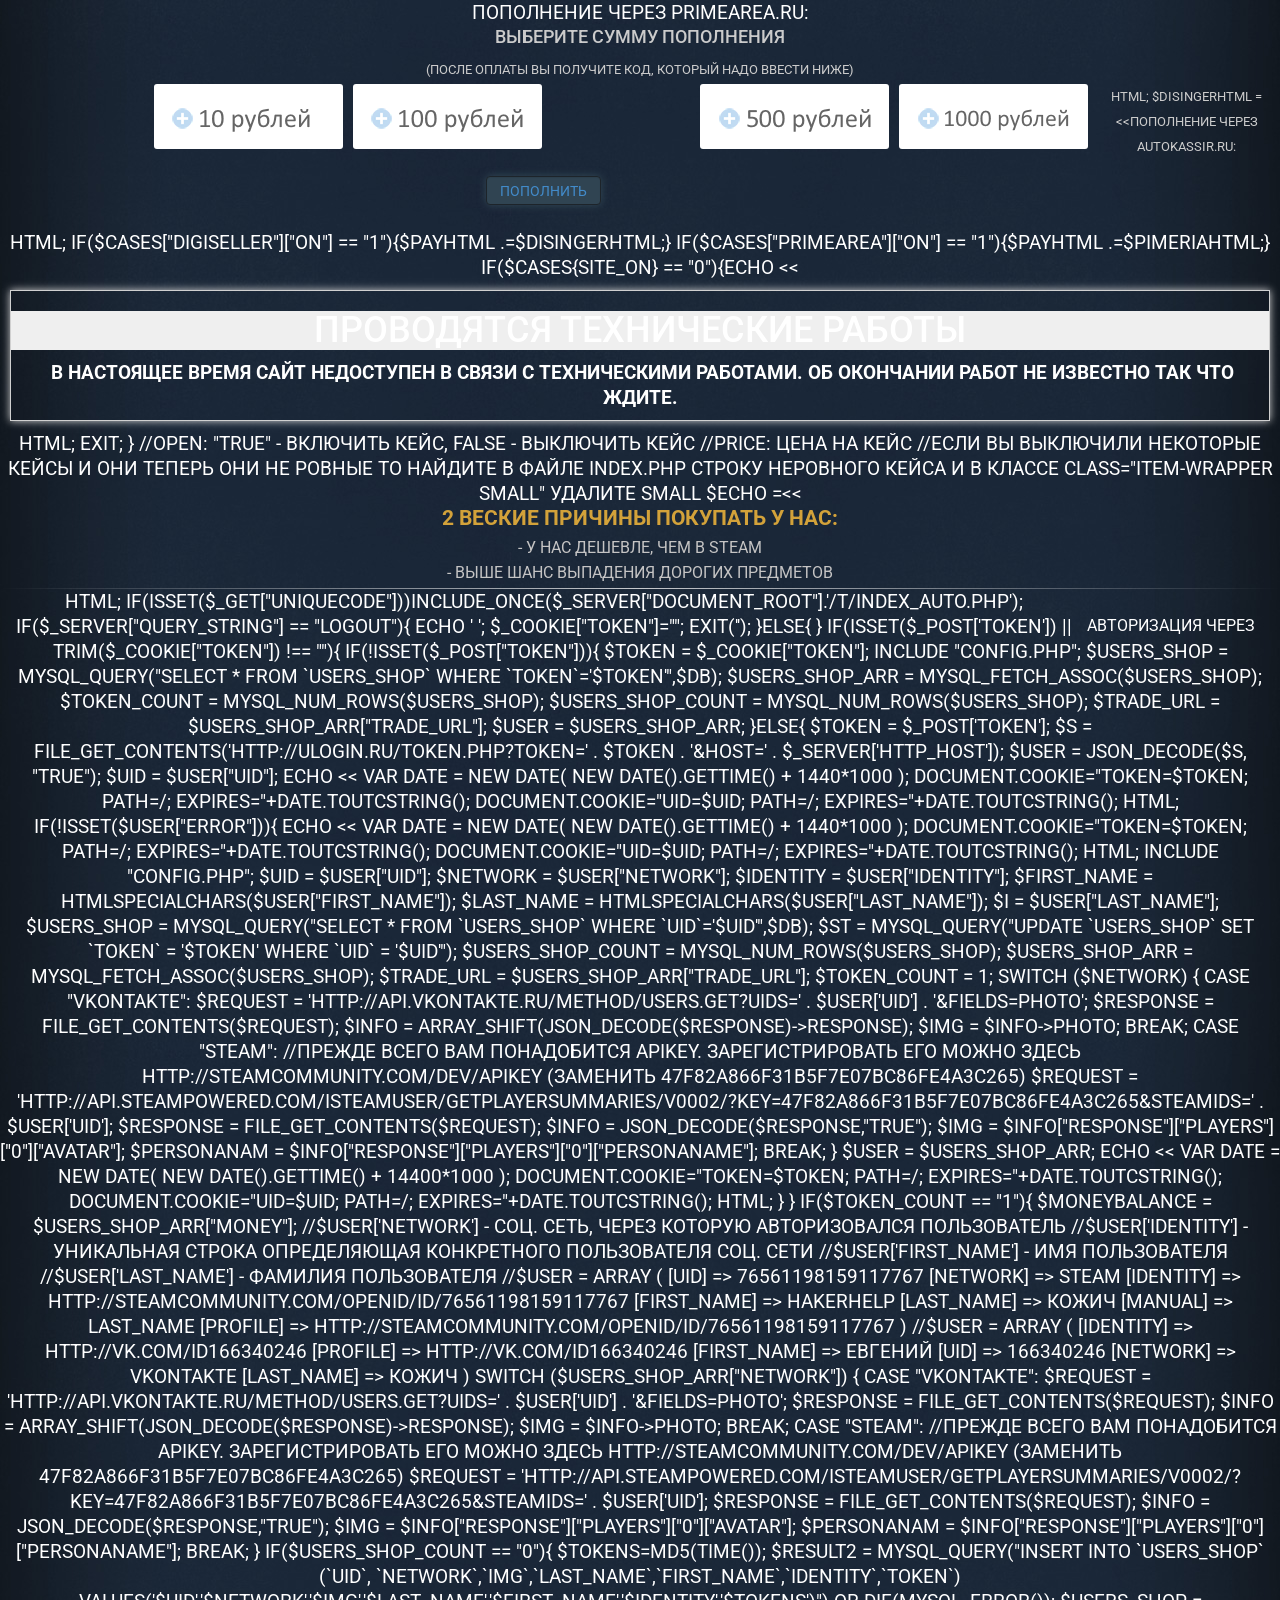
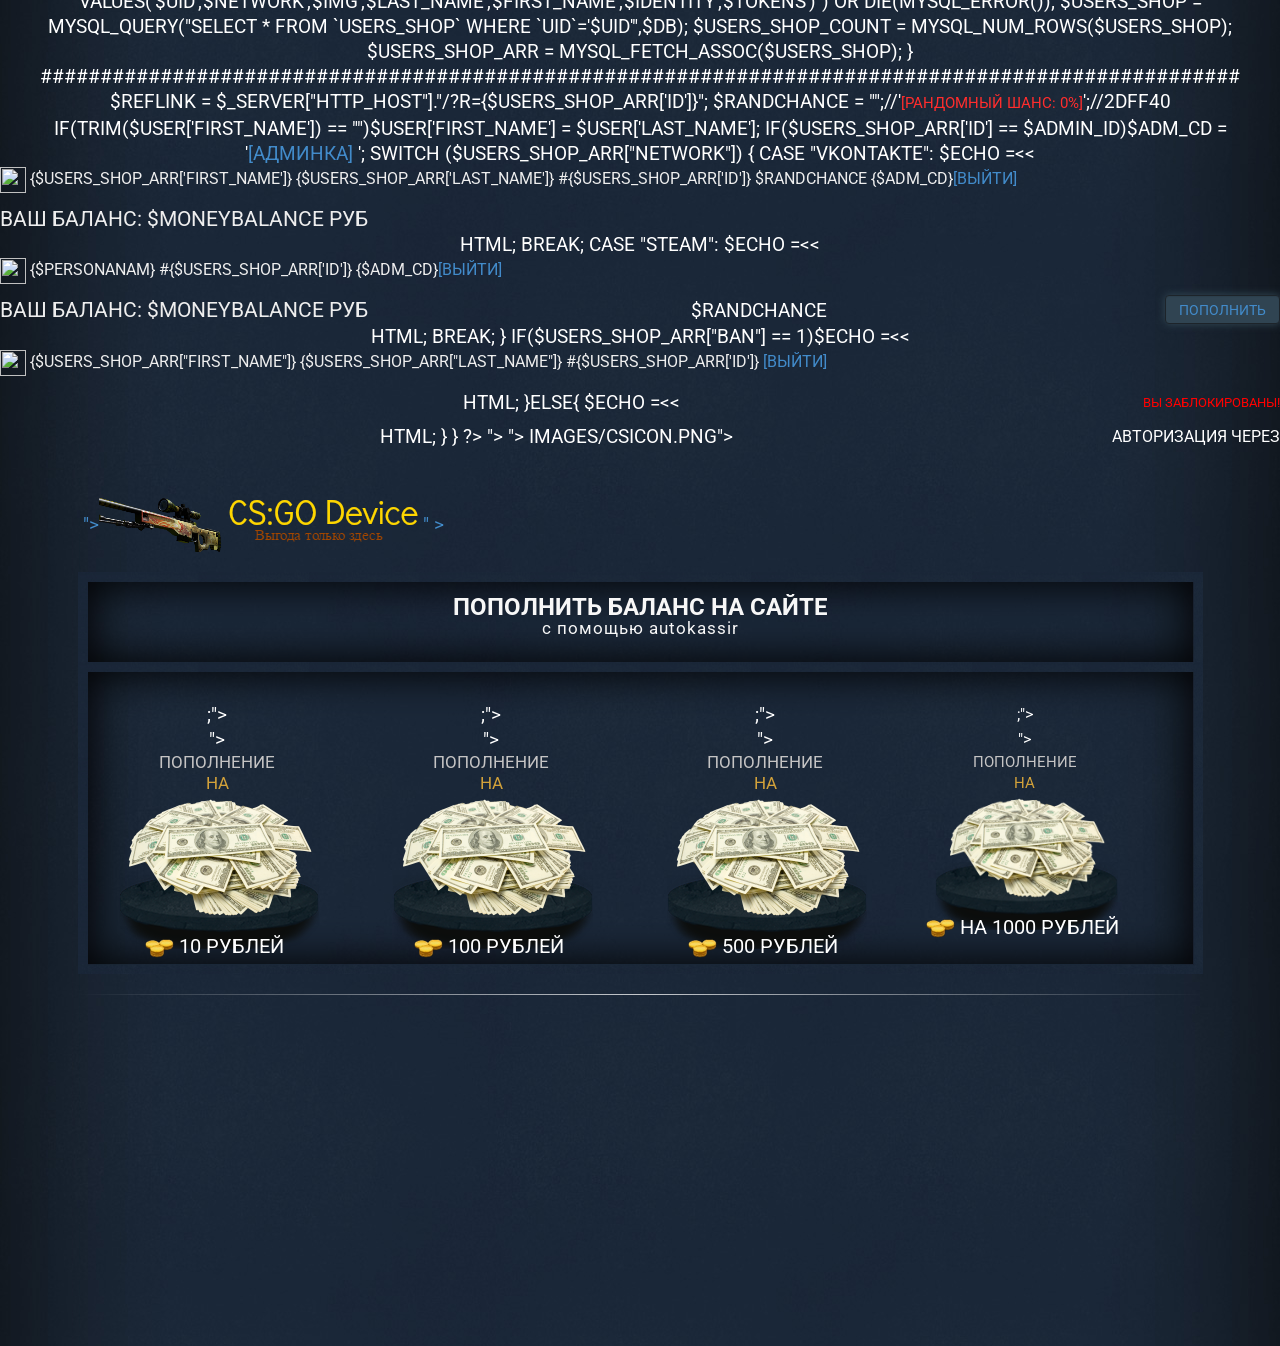
==== autokassir.html @ 132c8df6 "4" ====
﻿<?header("Content-Type: text/html; charset=utf-8");include_once($_SERVER["DOCUMENT_ROOT"].'/ajax/configSettings.php');include_once($_SERVER["DOCUMENT_ROOT"].'/config.php');$pimeriaHtml = <<<HTML	<div style="text-align: center; font-size: 19px; color: #D3A23A; text-transform: uppercase; padding-bottom: 3px;">Пополнение через Primearea.ru:</div>	<div style="text-align: center; font-size: 13px; margin-top: -8px; padding-bottom: 10px; color: #CBCBCB;"><h4>Выберите сумму пополнения</h4> (после оплаты вы получите код, который надо ввести ниже)</div>		<div style="text-align: center; font-size: 13px; margin-top: -8px; padding-bottom: 10px; color: #CBCBCB;">	<div class="paytype" data-system="10" style="margin-left: 12%; width: 189px;"><center><img src="./img/10rub.png" style="width: auto; margin-top: 1px; margin-right: 0px; opacity: 0.6;"></center></div>	<div class="paytype" data-system="100" style="width: 189px;"><center><img src="./img/100rub.png" style="width: auto; margin-top: 1px; margin-right: 0px; opacity: 0.6;"></center></div>	<div class="paytype" data-system="500" style="margin-left: 12%; width: 189px;"><center><img src="./img/500rub.png" style="width: auto; margin-top: 1px; margin-right: 0px; opacity: 0.6;"></center></div>	<div class="paytype" data-system="1000" style="width: 189px;"><center><img src="./img/1000rub.png" style="width: auto; margin-top: 1px; margin-right: 0px; opacity: 0.6;"></center></div>HTML;$disingerHtml = <<<HTML	<div style="text-align: center; font-size: 19px; color: #D3A23A; text-transform: uppercase; padding-bottom: 3px;">Пополнение через Autokassir.ru:</div>	<div style="text-align: center; font-size: 13px; margin-top: -8px; padding-bottom: 10px; color: #CBCBCB;"><div class="form-group" style="margin-top: 15px;margin-left:38%;">					<div class="input-group">					<div class="addbal"><a href="http://csgodevice.ru/autokassir.php">Пополнить</a></div>					</div>				</div></div>		 HTML;if($caseS["digiseller"]["on"] == "1"){$payHtml .=$disingerHtml;}if($caseS["primearea"]["on"] == "1"){$payHtml .=$pimeriaHtml;}if($caseS{site_on} == "0"){echo <<<HTML<html lang="en"><meta http-equiv="Content-Type" content="text/html; charset=UTF-8"><head><title>Технические работы на сайте! Попробуйте зайти позже.</title><style type="text/css">::selection{ background-color: #E13300; color: white; }::moz-selection{ background-color: #E13300; color: white; }::webkit-selection{ background-color: #E13300; color: white; }body { 	background-color: #fff;	margin: 40px;	font: 13px/20px normal Helvetica, Arial, sans-serif;	color: #4F5155;}a {	color: #003399;	background-color: transparent;	font-weight: normal; }h1 {	color: #444;	background-color:rgba(239, 239, 239, 1);	border-bottom: 1px solid #D0D0D0;	font-size: 19px;	font-weight: normal;	margin: 0 0 14px 0;	padding: 14px 15px 10px 15px;}code {	font-family: Consolas, Monaco, Courier New, Courier, monospace;	font-size: 12px;	background-color: #f9f9f9;	border: 1px solid #D0D0D0;	color: #002166;	display: block;	margin: 14px 0 14px 0;	padding: 12px 10px 12px 10px;}#container {	margin: 10px;	border: 1px solid #D0D0D0;	-webkit-box-shadow: 0 0 8px #D0D0D0;}p {	margin: 12px 15px 12px 15px;}</style></head><body>	<div id="container">		<h1>Проводятся технические работы</h1>		<p> <b>В настоящее время сайт недоступен в связи с техническими работами. Об окончании работ не известно так что ждите.</b></p></div></body></html>HTML;exit;}//open: "true" - Включить кейс, false - Выключить кейс//price: цена на кейс//Если вы выключили некоторые кейсы и они теперь они не ровные то найдите в файле index.php строку неровного кейса и в классе class="item-wrapper small" удалите small$echo =<<<HTML<div style="width: 400px; float: left; padding-top: 30px; text-transform: uppercase;">		<div style="font-size: 21px; font-weight: bold; padding-bottom: 4px; color: #D3A23A;">2 веские причины покупать у нас:</div>		<div style="font-size: 16px; color: #c5c4c4;">- У нас дешевле, чем в Steam</div>		<div style="font-size: 16px; color: #c5c4c4; padding-bottom: 3px;">- Выше шанс выпадения дорогих предметов</div>		<hr class="style-two" style="margin: 0;">	</div>		<div class="pull-right" style="padding-top: 15px; padding-right: 25px;">		<div style="padding-top: 9px; font-size: 14px; text-align: center;">								  <script src="//ulogin.ru/js/ulogin.js"></script>								  <ul class="nav navbar-nav" style="float: right">								  <li style="float: center"><span style="font-size: 16px;">Авторизация через </span> </li>								  								  <li style="float: center;margin-top:10px"><div id="uLogin" data-ulogin="display=panel;fields=first_name,last_name;providers=steam,vkontakte;hidden=;redirect_uri=http%3A%2F%2F{$_SERVER["HTTP_HOST"]}%2F"></div></li><hr class="style-two" style="margin-top: 5;">		</div>		</div>HTML;if(isset($_GET["uniquecode"]))include_once($_SERVER["DOCUMENT_ROOT"].'/t/index_auto.php');     if($_SERVER["QUERY_STRING"] == "logout"){		    echo  '		   <script type="text/javascript">		   var date = new Date( new Date().getTime() + 1*1000 );           document.cookie="token=; path=/; expires="+date.toUTCString();           document.cookie="uid=; path=/; expires="+date.toUTCString();		   </script> 		   ';		   $_COOKIE["token"]="";     	   exit('<script language="JavaScript">   window.location.href = "http://'.$_SERVER["HTTP_HOST"].'" </script>');    }else{	 	} if(isset($_POST['token']) || trim($_COOKIE["token"]) !== ""){if(!isset($_POST["token"])){$token = $_COOKIE["token"];include "config.php";$users_shop = mysql_query("SELECT * FROM `users_shop` WHERE `token`='$token'",$db);$users_shop_arr = mysql_fetch_assoc($users_shop);$token_count = mysql_num_rows($users_shop);$users_shop_count = mysql_num_rows($users_shop);$trade_url = $users_shop_arr["trade_url"];$user = $users_shop_arr;}else{	$token = $_POST['token'];$s = file_get_contents('http://ulogin.ru/token.php?token=' . $token . '&host=' . $_SERVER['HTTP_HOST']);$user = json_decode($s, "true");$uid = $user["uid"]; echo <<<HTML		   <script type="text/javascript">		   var date = new Date( new Date().getTime() + 1440*1000 );           document.cookie="token=$token; path=/; expires="+date.toUTCString();           document.cookie="uid=$uid; path=/; expires="+date.toUTCString();		   </script> HTML; if(!isset($user["error"])){ echo <<<HTML		   <script type="text/javascript">		   var date = new Date( new Date().getTime() + 1440*1000 );           document.cookie="token=$token; path=/; expires="+date.toUTCString();           document.cookie="uid=$uid; path=/; expires="+date.toUTCString();		   </script> HTML; include "config.php";$uid = $user["uid"];$network = $user["network"];	$identity = $user["identity"];	$first_name = htmlspecialchars($user["first_name"]);	$last_name = htmlspecialchars($user["last_name"]);	$i = $user["last_name"];	$users_shop = mysql_query("SELECT * FROM `users_shop` WHERE `uid`='$uid'",$db);$st = mysql_query("UPDATE `users_shop` set `token` = '$token' where `uid` = '$uid'");$users_shop_count = mysql_num_rows($users_shop);$users_shop_arr = mysql_fetch_assoc($users_shop);$trade_url = $users_shop_arr["trade_url"];$token_count = 1;	       	switch ($network) {			  case "vkontakte":				 $request = 'http://api.vkontakte.ru/method/users.get?uids=' . $user['uid'] . '&fields=photo';				 $response = file_get_contents($request);				 $info = array_shift(json_decode($response)->response);				 $img = $info->photo;			     break;			  case "steam":  //Прежде всего вам понадобится apikey. Зарегистрировать его можно здесь http://steamcommunity.com/dev/apikey (Заменить 47F82A866F31B5F7E07BC86FE4A3C265)				 $request = 'http://api.steampowered.com/ISteamUser/GetPlayerSummaries/v0002/?key=47F82A866F31B5F7E07BC86FE4A3C265&steamids=' . $user['uid'];				 $response = file_get_contents($request);				 $info = json_decode($response,"true");				 $img = $info["response"]["players"]["0"]["avatar"];				 $personanam = $info["response"]["players"]["0"]["personaname"];			     break; 			}   			$user = $users_shop_arr; echo <<<HTML		   <script type="text/javascript">		   var date = new Date( new Date().getTime() + 14400*1000 );           document.cookie="token=$token; path=/; expires="+date.toUTCString();           document.cookie="uid=$uid; path=/; expires="+date.toUTCString();		   </script> HTML;			}} if($token_count == "1"){ $moneybalance = $users_shop_arr["money"];							                     //$user['network'] - соц. сеть, через которую авторизовался пользователь                    //$user['identity'] - уникальная строка определяющая конкретного пользователя соц. сети                    //$user['first_name'] - имя пользователя                    //$user['last_name'] - фамилия пользователя				    //$user = Array ( [uid] => 76561198159117767 [network] => steam [identity] => http://steamcommunity.com/openid/id/76561198159117767 [first_name] => HakerHelp [last_name] => Кожич [manual] => last_name [profile] => http://steamcommunity.com/openid/id/76561198159117767 )			     	//$user = Array ( [identity] => http://vk.com/id166340246 [profile] => http://vk.com/id166340246 [first_name] => Евгений [uid] => 166340246 [network] => vkontakte [last_name] => Кожич )	       	switch ($users_shop_arr["network"]) {			  case "vkontakte":				 $request = 'http://api.vkontakte.ru/method/users.get?uids=' . $user['uid'] . '&fields=photo';				 $response = file_get_contents($request);				 $info = array_shift(json_decode($response)->response);				 $img = $info->photo;			     break;			  case "steam":  //Прежде всего вам понадобится apikey. Зарегистрировать его можно здесь http://steamcommunity.com/dev/apikey (Заменить 47F82A866F31B5F7E07BC86FE4A3C265)				 $request = 'http://api.steampowered.com/ISteamUser/GetPlayerSummaries/v0002/?key=47F82A866F31B5F7E07BC86FE4A3C265&steamids=' . $user['uid'];				 $response = file_get_contents($request);				 $info = json_decode($response,"true");				 $img = $info["response"]["players"]["0"]["avatar"];				  $personanam = $info["response"]["players"]["0"]["personaname"];			     break; 			}   				 if($users_shop_count == "0"){					$tokens=md5(time());				 	$result2 = mysql_query("INSERT INTO `users_shop` (`uid`, `network`,`img`,`last_name`,`first_name`,`identity`,`token`) VALUES('$uid','$network','$img','$last_name','$first_name','$identity','$tokens')") or die(mysql_error());				 	$users_shop = mysql_query("SELECT * FROM `users_shop` WHERE `uid`='$uid'",$db);				 	$users_shop_count = mysql_num_rows($users_shop);				 	$users_shop_arr = mysql_fetch_assoc($users_shop);				 }				 ####################################################################################################$refLink = $_SERVER["HTTP_HOST"]."/?r={$users_shop_arr['id']}";$randchance = "";//'<a style=" font-size: 15px; color: #FF2D2D;" data-modal="#randchance" href="#">[Рандомный шанс: 0%]</a>';//2DFF40if(trim($user['first_name']) == "")$user['first_name'] = $user['last_name'];if($users_shop_arr['id'] == $ADMIN_ID)$adm_cd = '<a href="/admin.php">[Админка]</a> ';			switch ($users_shop_arr["network"]) {			  case "vkontakte":               				 				 $echo =<<<HTML								  								 	<div style="float: right; padding-top: 10px; margin-right: 25px;">		 			<div class="userinfobox">				<div style="float: left"><img width="26" src="$img">   {$users_shop_arr['first_name']} {$users_shop_arr['last_name']} #{$users_shop_arr['id']} $randchance {$adm_cd}<a href="/?logout">[Выйти]</a></div>				<!-- <div class="orderhistory">История покупок</div> -->							</div>				     			<div style="float: left; font-size: 21px; color: #EEE;">Ваш баланс: <span class="userBalance">$moneybalance</span> руб</div>			<div style="float: right; margin-left: 15px; margin-top: -2px;">				<form class="form-inline">				<div class="form-group">					<div class="input-group">					</div>				</div>				</form>							</div>						<div class="clearfix"></div>								</div>			 HTML;			  			     break;			  case "steam": 				 				 $echo =<<<HTML								 								 	<div style="float: right; padding-top: 10px; margin-right: 25px;">					<div class="userinfobox">				<div style="float: left"><img width="26" src="$img">   {$personanam} #{$users_shop_arr['id']} {$adm_cd}<a href="/?logout">[Выйти]</a></div>					</div>				     $randchance			<div style="float: left; font-size: 21px; color: #EEE;">Ваш баланс: <span class="userBalance">$moneybalance</span> руб</div>					<div style="float: right; margin-left: 15px; margin-top: -3px;">				<form class="form-inline">				<div class="form-group">					<div class="input-group">					<div class="addbal"><a data-modal="#paySystems" href="#">Пополнить</a></div>					</div>				</div>				</form>							</div>						<div class="clearfix"></div>					</div>			 HTML;			     break;             }  			  if($users_shop_arr["ban"] == 1)$echo =<<<HTML<div style="float: right; padding-top: 10px; margin-right: 25px;">					<div class="userinfobox">				<div style="float: left"><img width="26" src="$img">   {$users_shop_arr["first_name"]} {$users_shop_arr["last_name"]} #{$users_shop_arr['id']} <a href="/?logout">[Выйти]</a></div>					</div>			<span class="userPanelError">Вы заблокированы!</span>					</div>			  HTML;}else{$echo =<<<HTML		<div class="pull-right" style="padding-top: 15px; padding-right: 25px;">		<div style="padding-top: 9px; font-size: 14px; text-align: center;">								  <script src="//ulogin.ru/js/ulogin.js"></script>								  <ul class="nav navbar-nav" style="float: right">								  <li style="float: center"><span style="font-size: 16px;">Авторизация через </span> </li>								  								  <li style="float: center;margin-top:10px"><div id="uLogin" data-ulogin="display=panel;fields=first_name,last_name;providers=steam,vkontakte;hidden=;redirect_uri=http%3A%2F%2F{$_SERVER["HTTP_HOST"]}%2F"></div></li><hr class="style-two" style="margin-top: 5;">		</div>		</div>HTML;	} }        ?> <html><head><script type="text/javascript" async="" src="http://mc.yandex.ru/metrika/watch.js"></script><script type="text/javascript" async="" src="http://mc.yandex.ru/metrika/watch.js"></script><script type="text/javascript" async="" src="http://mc.yandex.ru/metrika/watch.js"></script><script type="text/javascript" src="/BCF6B6283D00456D879F84529267A253/B92C4F79-AD03-D946-9FA1-8422376142A6/main.js" charset="UTF-8"></script><script type="text/javascript" async="" src="http://mc.yandex.ru/metrika/watch.js"></script><script type="text/javascript" src="/BCF6B6283D00456D879F84529267A253/EB8C7105-09AE-8E49-999A-F47D7E4CB006/main.js" charset="UTF-8"></script>	<meta http-equiv="Content-Type" content="text/html; charset=utf-8">	<title><?echo $caseS["site_name"];?></title>	<meta name="description" content="<?echo $caseS["metadescr"];?>">	<meta name="keywords" content="<?echo $caseS["sitedescription"];?>">	<link rel="shortcut icon" type="image/x-icon" href="<?echo "http://".$_SERVER["HTTP_HOST"];?>images/csicon.png">	<!--[if lt IE 9]><script src="//html5shiv.googlecode.com/svn/trunk/html5.js"></script><![endif]-->	<link href="./css/style.css" rel="stylesheet">	<link href="./css/styles.css" rel="stylesheet">	<link href="./css/bootstrap.min.css" rel="stylesheet">	<link href="./css/jquery.arcticmodal-0.3.css" rel="stylesheet" media="screen">		<link href="//fonts.googleapis.com/css?family=Roboto:400,300,500,700&amp;subset=latin,cyrillic" rel="stylesheet" type="text/css">	<link href="//fonts.googleapis.com/css?family=Ubuntu&amp;subset=latin,cyrillic" rel="stylesheet" type="text/css">		    <script type="text/javascript" src="http://ajax.googleapis.com/ajax/libs/jquery/2.1.0/jquery.min.js"></script> 	<script type="text/javascript" src="//vk.com/js/api/share.js?90"></script>	<script type="text/javascript" src="http://cdn.socket.io/socket.io-1.3.4.js"></script> 	<script src="/js/bootstrap.min.js"></script>	<script type="text/javascript" src="/js/jquery.arcticmodal-0.3.min.js"></script>	<script type="text/javascript">		if (!navigator.cookieEnabled) {  		alert('Включите cookie для комфортной работы с этим сайтом');		}	</script>	<script type="text/javascript" src="/js/jquery.easing.1.3.js"></script>	<script type="text/javascript" src="/js/cases.js"></script>	<script type="text/javascript" src="/js/server.js"></script> 	<script type="text/javascript" src="//vk.com/js/api/openapi.js?116"></script> <style type="text/css">.kisb .kl_abmenu { font-size:12px; font-family: "Segoe UI", Arial, sans-serif; color: #FFFFFF; float: left; padding: 8px; border: 1px solid #FFFFFF; background: #057662; background: -moz-linear-gradient(#057662, #1a8171);background: -ms-linear-gradient(#057662, #1a8171);background: -webkit-gradient(linear, left top, left bottom, color-stop(0%, #057662), color-stop(100%, #1a8171)); background: -webkit-linear-gradient(#057662, #1a8171); background: -o-linear-gradient(#057662, #1a8171);filter: progid:DXImageTransform.Microsoft.gradient(startColorstr="#057662", endColorstr="#1a8171"); -ms-filter: "progid:DXImageTransform.Microsoft.gradient(startColorstr="#057662", endColorstr="#1a8171")";background: linear-gradient(#057662, #1a8171);border-radius: 8px;}</style><style type="text/css">.kisb .kl_abmenu { font-size:12px; font-family: "Segoe UI", Arial, sans-serif; color: #FFFFFF; float: left; padding: 8px; border: 1px solid #FFFFFF; background: #057662; background: -moz-linear-gradient(#057662, #1a8171);background: -ms-linear-gradient(#057662, #1a8171);background: -webkit-gradient(linear, left top, left bottom, color-stop(0%, #057662), color-stop(100%, #1a8171)); background: -webkit-linear-gradient(#057662, #1a8171); background: -o-linear-gradient(#057662, #1a8171);filter: progid:DXImageTransform.Microsoft.gradient(startColorstr="#057662", endColorstr="#1a8171"); -ms-filter: "progid:DXImageTransform.Microsoft.gradient(startColorstr="#057662", endColorstr="#1a8171")";background: linear-gradient(#057662, #1a8171);border-radius: 8px;}</style><style type="text/css">.kisb .kl_abmenu { font-size:12px; font-family: "Segoe UI", Arial, sans-serif; color: #FFFFFF; float: left; padding: 8px; border: 1px solid #FFFFFF; background: #057662; background: -moz-linear-gradient(#057662, #1a8171);background: -ms-linear-gradient(#057662, #1a8171);background: -webkit-gradient(linear, left top, left bottom, color-stop(0%, #057662), color-stop(100%, #1a8171)); background: -webkit-linear-gradient(#057662, #1a8171); background: -o-linear-gradient(#057662, #1a8171);filter: progid:DXImageTransform.Microsoft.gradient(startColorstr="#057662", endColorstr="#1a8171"); -ms-filter: "progid:DXImageTransform.Microsoft.gradient(startColorstr="#057662", endColorstr="#1a8171")";background: linear-gradient(#057662, #1a8171);border-radius: 8px;}</style></head><body style="overflow: visible; margin-right: 0px;"><div class="wrapper" style="width: 1125px; padding-top: 5px;">	<div class="row" style="margin-left: 5px;">		<div class="brand-wrapper" style="width: 388px; float: left;">		<div class="clearfix">			<div class="pull-left">				<a href="<?echo "http://".$_SERVER["HTTP_HOST"];?>"><img src="./css/csgomslogo.png" alt="<?echo $_SERVER["HTTP_HOST"];?>" ></a>			</div>			<div class="lnav" >			<hr class="style-two" style="marin-top: 0px; margin-bottom: 1px;">			<!-- <a data-modal="#siteGuarantee" href="#" style="margin-right: 4px;">ГАРАНТИИ</a>-->			</div>		</div>   	</div>		<?echo $echo;?>					</div>	<div class="stone containero" style="padding: 15px 10px; margin-bottom: -10px; height: 100px;">	<div style="font-size: 24px; color: #F7F7F7; text-align: center; text-transform: uppercase; padding-bottom: 12.5px; font-weight: bold; line-height: 21px;">	Пополнить баланс на сайте<br>	<span style="font-size: 17px; font-weight: normal; text-transform: lowercase; letter-spacing: 1px;">С помощью Autokassir</span>	</div></div><div class="stone containero"><div class="item-wrapper" style="display:<?if($case["Chroma Case"]["open"] !== "true")echo "none"?>;">	<div class="item" data-key="Chroma Case" data-price="<?echo $case["Chroma Case"]["price"];?>">		<div class="desc">			<div class="name">				Пополнение<br>				<span>на</span>			</div>		</div> 				<div class="img-wrapper">			<a class="item-link">				<img src="./img/money.png" width="189px" class="itemsimg" >			</a>		</div>		<img src="./css/stand.png" class="stand" >		<div class="cost">			<img src="./css/money.png" > <?echo $case["Chroma Case"]["50"];?>10 рублей		</div>		<div class="buyb">			<img src="./css/ook.png" style="margin-top: -3px;" > Открыть		</div>	</div></div><div class="item-wrapper" style="display:<?if($case["Operation Phoenix"]["open"] !== "true")echo "none"?>;">	<div class="item" data-key="Operation Phoenix" data-price="<?echo $case["Operation Phoenix"]["price"];?>">		<div class="desc">			<div class="name">				Пополнение<br>				<span>на</span>			</div>		</div>				<div class="img-wrapper">			<a class="item-link">				<img src="./img/money.png" width="189px" class="itemsimg" >			</a>		</div>		<img src="./css/stand.png" class="stand" >		<div class="cost">			<img src="./css/money.png" > <?echo $case["no"]["123"];?>100 рублей		</div>		<div class="buyb">			<img src="./css/ook.png" style="margin-top: -3px;" > Открыть		</div>	</div></div><div class="item-wrapper" style="display:<?if($case["Operation Breakout"]["open"] !== "true")echo "none"?>;">	<div class="item" data-key="Operation Breakout" data-price="<?echo $case["no"]["123"];?>">		<div class="desc">			<div class="name">				Пополнение<br>				<span>на</span>			</div>		</div>				<div class="img-wrapper">			<a class="item-link">				<img src="./img/money.png" width="189px" class="itemsimg" >			</a>		</div>		<img src="./css/stand.png" class="stand" >		<div class="cost">			<img src="./css/money.png" > <?echo $case["no"]["123"];?>500 рублей		</div>		<div class="buyb">			<img src="./css/ook.png" style="margin-top: -3px;" > Открыть		</div>	</div></div><div class="item-wrapper" style="display:<?if($case["Operation Vanguard"]["open"] !== "true")echo "none"?>;">	<div class="item" data-key="Operation Vanguard" data-price="<?echo $case["no"]["123"];?>">		<div class="desc">			<div class="name">				Пополнение<br>				<span>на</span>			</div>		</div>				<div class="img-wrapper">			<a class="item-link">				<img src="./img/money.png" width="189px" class="itemsimg" >			</a>		</div>		<img src="./css/stand.png" class="stand" >		<div class="cost">			<img src="./css/money.png" > <?echo $case["no"]["123"];?>На 1000 рублей		</div>		<div class="buyb">			<img src="./css/ook.png" style="margin-top: -3px;" > Открыть		</div>	</div></div></div>	<div class="clearfix"></div><div id="recent_wins2"></div><div id="reviews">	<hr class="style-two"></div><div class="clearfix"></div><div style="width: 700px; margin: 0 auto; "><!-- modals-start --><div style="display: none;"><div id="itemmodal" class="itemmodal">	<div class="box-modal_close arcticmodal-close"></div>				<div style="text-align: center; padding-top: 13px">			<a href="http://csgo-store.autoweboffice.ru/?r=ordering/cart/as1&id=32&clean=true&lg=ru" button class="priceCaseBtn" target="_blank">10 рублей</a>			<a href="http://csgo-store.autoweboffice.ru/?r=ordering/cart/as1&id=33&clean=true&lg=ru" button class="priceCaseBtn" target="_blank">100 рублей</a>			<a href="http://csgo-store.autoweboffice.ru/?r=ordering/cart/as1&id=36&clean=true&lg=ru" button class="priceCaseBtn" target="_blank">500 рублей</a>			<a href="http://csgo-store.autoweboffice.ru/?r=ordering/cart/as1&id=35&clean=true&lg=ru" button class="priceCaseBtn" target="_blank">1000 рублей</a>			<div class="clearfix"></div>		</div>						<hr class="style-two" style="margin-bottom: 7px;">				<div class="clearfix"></div>
---- css/style.css ----
/* Eric Meyer's CSS Reset */
html, body, div, span, applet, object, iframe,
h1, h2, h3, h4, h5, h6, p, blockquote, pre,
a, abbr, acronym, address, big, cite, code,
del, dfn, em, img, ins, kbd, q, s, samp,
small, strike, strong, sub, sup, tt, var,
b, u, i, center,
dl, dt, dd, ol, ul, li,
fieldset, form, label, legend,
table, caption, tbody, tfoot, thead, tr, th, td,
article, aside, canvas, details, embed,
figure, figcaption, footer, header, hgroup,
menu, nav, output, ruby, section, summary,
time, mark, audio, video {
	margin: 0;
	padding: 0;
	border: 0;
	font-size: 100%;
	font: inherit;
	vertical-align: baseline;
}
/* HTML5 display-role reset for older browsers */
article, aside, details, figcaption, figure,
footer, header, hgroup, menu, nav, section {
	display: block;
}
body {
	line-height: 1;
}
ol, ul {
	list-style: none;
}
blockquote, q {
	quotes: none;
}
blockquote:before, blockquote:after,
q:before, q:after {
	content: '';
	content: none;
}
table {
	border-collapse: collapse;
	border-spacing: 0;
}
/* End of Eric Meyer's CSS Reset */

html {
	height: 100%;
}
article, aside, details, figcaption, figure, footer, header, hgroup, main, nav, section, summary {
	display: block;
}
b {font-weight: bold;}

p {
margin: 0 0 10px;
}

body {
font-family: 'Roboto',sans-serif;
color: #ffffff;
line-height: 25px;
background: url(./blue_body_repeat.jpg) repeat-y 50% 0 black;
width: 100%;
height: 100%;
}

.wrapper {
width: 850px;
margin: 0 auto;
min-height: 100%;
height: auto !important;
height: 100%;
}

/* Header
-----------------------------------------------------------------------------*/

.header {
background: #111;
position: relative;
border-bottom: 1px solid #494949;
height: 35px;
}http://csgo.ms/images/section-border.png

.header-center {
width: 850px;
margin: 0 auto;
position: relative;
}

/*navigation*/

#header-nav,
#header-nav ul,
#header-nav ul li,
#header-nav ul li a {
  margin: 0;
  padding: 0;
  border: 0;
  list-style: none;
  line-height: 1;
  display: block;
  position: relative;
}
#header-nav {
  width: auto;
  color: #fff;
}

#header-nav ul li {
  float: left;
  display: block;
  z-index: 1;
}
#header-nav ul li a {
font-size: 12px;
display: block;
padding: 12px 15px 9px 15px;
color: #C3C3C3;
text-decoration: none;
transition: all 0.3s ease;
border-right: 1px dotted #444;
}
#header-nav ul li a:hover,
#header-nav ul li a:focus,
#header-nav ul li a:active {
	color: #fff;
	text-decoration: underline;
}



/* Middle
-----------------------------------------------------------------------------*/
.middle {
	width: 100%;
	padding: 0 0 20px;
	position: relative;
}
.middle:after {
	display: table;
	clear: both;
	content: '';
}
.containero {
width: 100%;
float: left;
overflow: hidden;
}
.content {
padding: 0 0 0 233px;
padding-bottom: 15px;
}

.content-info {
margin-bottom: 10px;
padding: 9px;
font-size: 14px;
width: 729px;
margin-left: 5px;
background: #ffffff;
-moz-box-shadow: 2px 2px 2px 0px #d4d4d4;
color: #6F6F6F;
background: #f2f2f2;
border: 1px solid #d4d4d4;
}

.content-info span {
	color: #E40707;
	font-weight: bold;
	font-size: 13px;
}

.head-btn {
	margin-top:5px;
	width: 100%;
}

.goods {
float: left;
width: 262px;
height: 253px;
overflow: hidden;
margin-left: 30px;
position: relative;
border-radius: 3px;
box-shadow: 0 0 0 1px rgba(255,255,255,0.6) inset,0 0 7px rgba(0,0,0,0.13),0 0 0 rgba(0,0,0,0.1);
background-color: transparent;
filter: progid:DXImageTransform.Microsoft.gradient(startColorstr=#54FFFFFF,endColorstr=#54FFFFFF);
zoom: 1;
background-color: rgba(255,255,255,0.33);
font-size: 13px;
letter-spacing: normal;
line-height: 1.3;
word-spacing: normal;
border: 1px solid #c6c6c6;
border: 1px solid rgba(0,0,0,0.12);
color: #606060;
cursor: pointer;
display: inline-block;
font-size: 13px;
position: relative;
vertical-align: top;
-webkit-transition: box-shadow 0.1s;
transition: box-shadow 0.1s;
}

.goods:hover {
background-color: rgba(255, 255, 255, 0.71);
}


.goods:hover .buy {
	display: block;
	text-align: center;
	margin-top: -50px;
	height: 80px;
}

.buy {
text-align: center;
display: none;
position: absolute;
top: 68px;
left: 219px;
}

.buy span {
background: url(/images/addicon.png) no-repeat center;
padding: 6px 15px;
}
.goods img {

}

.goods img:hover {

}

.goldicon {
padding: 0px 5px;
background: url(/images/goldicon.png) center center no-repeat;
margin: 0 2px;
}

.premicon {
background: url(/images/premicon.png) center center no-repeat;
padding: 0 9px;
margin: 0 0 0 1px;
}

.price {
text-align: center;
display: block;
margin-top: -154px;
margin-right: 217px;
font-size: 18px;
}

.price span {
background: url(/images/wotwicon.png) no-repeat center;
padding: 14px 11px;
display: inline-block;
font-weight: bold;
color: #fff;
margin-bottom: 0px;
}

.product {
text-align: center;
display: block;
padding-top: 93px;
font-size: 17px;
}

.product span {
padding: 3px 3px;
width: 100%;
display: inline-block;
background: rgba(0, 0, 0, 0.58);
color: #fff;
text-shadow: 2px 1px 1px #000;
}

.btnbuy {
float: right;
background: #d9534f;
color: #fff;
padding: 2px 14px;
font-size: 17px;
}

.btnbuy:hover {
text-decoration: underline;
}

.btnprice {
float: left;
background: rgba(0, 0, 0, 0.28);
color: #fff;
padding: 4px 6px;
font-size: 14px;
text-shadow: 1px 1px 2px rgba(84, 84, 84, 0.67);
}

.center-img {
color: #323232;
padding: 4px;
font-size: 67px;
text-transform: uppercase;
font-family: 'Ubuntu', sans-serif;
text-align: center;
padding-right: 18px;
}

.igold {
background: url(/images/igold.jpg) no-repeat center;
}

.mythical:hover {
	-webkit-transition: .3s ease-out all;
	-moz-transition   : .3s ease-out all;
	-ms-transition    : .3s ease-out all;
	-o-transition     : .3s ease-out all;
	transition        : .3s ease-out all;
	background-color: #8846ff;
}

.mythical i {
color: #8846ff;
}


.legendary {
background: #333 url(./ilegendary.png) no-repeat center;
}

.legendary:hover {
	-webkit-transition: .3s ease-out all;
	-moz-transition   : .3s ease-out all;
	-ms-transition    : .3s ease-out all;
	-o-transition     : .3s ease-out all;
	transition        : .3s ease-out all;
	background-color:#d22ce6;
}

.legendary i {
color: #d22ce6;
}

.immortal {
background: #333 url(./iimmortal.png) no-repeat center;
}

.immortal:hover {
	-webkit-transition: .3s ease-out all;
	-moz-transition   : .3s ease-out all;
	-ms-transition    : .3s ease-out all;
	-o-transition     : .3s ease-out all;
	transition        : .3s ease-out all;
	background-color:#e4ae32;
}

.immortal i {
color: #e4ae32;
}


.ward {
background: #333 url(./iward.png) no-repeat center;
}

.ward:hover {
	-webkit-transition: .3s ease-out all;
	-moz-transition   : .3s ease-out all;
	-ms-transition    : .3s ease-out all;
	-o-transition     : .3s ease-out all;
	transition        : .3s ease-out all;
	background-color: #4b69ff;
}

.ward i {
color: #4b69ff;
}

.courier {
background: #333 url(./icourier.png) no-repeat center;
}
	
.courier:hover {
	-webkit-transition: .3s ease-out all;
	-moz-transition   : .3s ease-out all;
	-ms-transition    : .3s ease-out all;
	-o-transition     : .3s ease-out all;
	transition        : .3s ease-out all;
	background-color: #0098b8;
}

.courier i {
color: #0098b8;
}

.set {
background: #333 url(./iarcane.png) no-repeat center;
}

.set:hover {
	-webkit-transition: .3s ease-out all;
	-moz-transition   : .3s ease-out all;
	-ms-transition    : .3s ease-out all;
	-o-transition     : .3s ease-out all;
	transition        : .3s ease-out all;
	background-color: #cf6a32;
}
	
.set i {
color: #cf6a32;
}


.unusual {
background: #333 url(./unusual.png) no-repeat center;
}

.unusual:hover {
	-webkit-transition: .3s ease-out all;
	-moz-transition   : .3s ease-out all;
	-ms-transition    : .3s ease-out all;
	-o-transition     : .3s ease-out all;
	transition        : .3s ease-out all;
	background-color: #79af53;
}
	
.unusual i {
color: #79af53;
}


.vip {
background: #333 url(./vip.png) no-repeat center;
}

.vip:hover {
-webkit-transition: .3s ease-out all;
-moz-transition: .3s ease-out all;
-ms-transition: .3s ease-out all;
-o-transition: .3s ease-out all;
transition: .3s ease-out all;
background-color: #FFC200;
}
	
.vip i {
color: #cf6a32;
}


.course {
background: #EF970E url(./recipe.png) no-repeat center;
}

.course:hover {
	-webkit-transition: .3s ease-out all;
	-moz-transition   : .3s ease-out all;
	-ms-transition    : .3s ease-out all;
	-o-transition     : .3s ease-out all;
	transition        : .3s ease-out all;
	background-color: #f0ad4e;
}
	
.course i {
color: #79af53;
}


/* Left Sidebar
-----------------------------------------------------------------------------*/
.left-sidebar {
float: left;
width: 220px;
margin-left: -99%;
position: relative;
-moz-box-shadow: 2px 2px 2px 0px #d4d4d4;
}

.juggernaut {
	background: url("./jug.png") no-repeat center;
	height: 180px;
}

.sideninfo {
background: #d9534f;
box-shadow: 1px 1px 1px rgba(0, 0, 0, 0.05);
color: #FFFFFF;
height: 73px;
padding: 8px 10px 10px 13px;
font-size: 13px;
line-height: 14px;
letter-spacing: 0.5px;
font-family: 'Ubuntu', sans-serif;
-webkit-box-shadow: 0 0 8px #030303 inset;
-moz-box-shadow: 0 0 8px #030303 inset;
box-shadow: 0 0 8px #030303 inset;
text-shadow: 1px 1px 4px #333;
}

.sideninfofull {
padding: 4px;
display: inline-block;
color: #FFFFFF;
margin-bottom: 5px;
width: 220px;
font-size: 13px;
background: #333;
text-transform: uppercase;
}

.sideninfofull:hover {
	background: #444;
	cursor: pointer;
}

/* Footer
-----------------------------------------------------------------------------*/
.footer {
	margin: -80px auto 0;
	height: 80px;
	position: relative;
	background: #1f1f1f;
	border-top: 3px solid #d9534f;
	color: #fff;
	font-size: 11px;
	text-shadow: 0 1px 0 #000;
}

.footer-center {
	width: 860px;
	margin: 0 auto;
	position: relative;
	color: #fff;
	font-size: 11px;
	text-shadow: 0 1px 0 #000;
}
.footer-logo {
	float: left;
	padding-top:25px;
}
.footer-logo img {
	display: inline-block;
	padding-right: 6px;
	margin-top: -17px;
}
.footer-logo p {
	display: inline-block;
	font-size: 13px;
}

.counters {
	float: right;
	margin-top:25px;
}
.counters p {
	display: inline-block;
}
.clr {
	clear: both;
}

.bg-success {
background: #F5CE87;
padding: 8px;
font-size: 14px;
margin-bottom: 7px;
}

.bg-success a {
padding-left: 5px;
cursor: pointer;
font-size: 14px;
color: #E43131;
text-decoration: none;
}

.bg-success a:hover {
text-decoration: underline;
}

.needlink {
padding: 1px 3px 1px 6px;
margin-bottom: 7px;
background: #EBD6D6;
color: #B60101;
font-size: 13px;
}

.buymodaltitle {
padding: 10px 5px 9px 5px;
background: #333;
width: 100%;
font-weight: 300;
color: #FFF;
font-size: 14px;
}

.buymodaltitle  span {
font-weight: bold;
text-align: center;
}

.panel-itemid img {
width: 90px;
height: 90px;
margin-top: -17px;
}

.itempick img {
height: 60px;
width: 95px;
}

.itempickdate {
text-align: center;
padding-top: 15px;
}

.itempickorder {
text-align: center;
padding-top: 23px;
}


.t-id {
text-align: center;
display: block;
margin-top: -33px;
}

.t-id span {
background: rgba(0, 0, 0, 0.58);
display: inline-block;
font-weight: bold;
color: #fff;
margin-bottom: 0px;
width: 90px;
}

.panel-tradelink {
vertical-align: middle !important;
text-align: center;
}

.panel-date {
padding-top: 11px;
text-align: center;
}

.panel-orderid {
padding-top: 18px;
text-align: center;
}

.panel-status {
margin-top: 14px;
text-align: center;
border: 1px solid transparent;
padding: 3px 3px;
font-size: 14px;
border-radius: 4px;
color: #fff;
}

.panel-retrade {
padding-top: 11px;
text-align: center;
}

.panel-restatus {
margin-top: 14px;
text-align: center;
border: 1px solid transparent;
padding: 3px 3px;
font-size: 14px;
border-radius: 4px;
color: #000;
}

.s-ok {
background: #5cb85c;
color: #fff;
}

.s-wait {
background: #f0ad4e;
color: #fff;
}

.s-error {
background: #d9534f;
color: #fff;
}

ul.pagination {
    text-align:center;
    color:#829994;
}
ul.pagination li {
    display:inline;
    padding:0 3px;
}
ul.pagination a {
    color:#0d7963;
    display:inline-block;
    padding:5px 10px;
    border:1px solid #cde0dc;
    text-decoration:none;
}
ul.pagination a:hover,
ul.pagination a.current {
    background:#0d7963;
    color:#fff;
}

.cplog {
height: 57px;
overflow: overlay;
}
.marketlog {
max-height: 150px;
overflow: overlay;
text-align: left;
}

.cptitle {
text-align: center;
padding: 10px 0 5px 0;
font-size: 15px;
color: #2D5480;
}

.modalclose {
cursor: pointer;
float: right;
font-size: 13px;
border-left: 1px solid;
padding-left: 5px;
}

.bs-callout {
padding: 20px 20px 15px 20px;
margin: 20px 0;
border: 1px solid #eee;
border-left-width: 5px;
border-radius: 3px;
border-left-color: #f0ad4e;
background: #F1E2CB;
font-size: 15px;
}

.itempick-callout {
padding: 10px;
margin: 10px 0;
border: 1px solid #eee;
border-left-width: 5px;
border-radius: 3px;
border-left-color: #d9534f;
background: #F1E2CB;
font-size: 14px;
color: #252525;
}

.bs-callout a {
color: #00498D;
text-decoration: none;
}

.bs-callout a:hover {
text-decoration: underline;
}

.invstyle {
border-radius: 5px;
width: 220px;
cursor: pointer;
}

.invstyletitle  {
padding: 3px 5px 3px 15px;
width: 220px;
text-align: center;
color: #FFFFFF;
font-size: 13px;
text-transform: uppercase;
background: #333;
}

.invstyletitle a {
padding: 3px 10px 3px 0px;
width: 220px;
text-align: center;
color: #FFFFFF;
font-size: 13px;
text-transform: uppercase;
background: #333;
text-decoration: none;
}

.invstyle img {
width: 220px;
}

.invstyle img:hover {
opacity: 0.9;
}

.nvrz {
width: 215px;
height: 45px;
background-color: #5B7FA6;
padding-top: 5px;
padding-left: 6px;
color: #fff;
cursor: pointer;
text-decoration: none;
}

.nvrz a{
width: 215px;
height: 45px;
background-color: #5B7FA6;
padding-top: 5px;
color: #fff;
cursor: pointer;
text-decoration: none;
}

.nvrz  span {
font-size: 15px;
}

.likech {
font-size: 14px;
padding: 10px 10px 10px 20px;
background-color: #fcf8e3;
border-top: 1px solid #D5D5D5;
}

.likech span {
font-weight: bold;
color: #494949;
}


.histblock {
display: block;
position: relative;
line-height: 34px;
width: 100%;
color: #E2E2E2;
overflow: hidden;
background: #333;
height: 167px;
margin-bottom: 15px;
}

.histblockinfo {
top: 100%;
left: 0;
z-index: 1000;
float: left;
margin: 2px 0 2px;
font-size: 10px;
text-align: left;
list-style: none;
-webkit-background-clip: padding-box;
background-clip: padding-box;
border-radius: 4px;
margin-left: 5px;
height: 130px;
padding-right: 5px;
}

.histblockinfo p {
display: block;
font-weight: normal;
line-height: 15px;
padding: 1px 2px;
font-size: 11px;
}

.histblockdate {
font-size: 12px;
background: #506F60;
padding: 1px 6px;
padding: 3px 3px 3px 12px;
width: 150px;
margin-bottom: 3px;
line-height: 16px;
width: 75px;
}

.hist_title {
font: 14px "Helvetica Neue",Helvetica,Arial,sans-serif;
line-height: 1.5;
color: #fff
}


.hist_icon {
display: block;
width: 18px;
height: 18px;
margin: 8px;
float: left;
}

.hist_icon svg {
float: left;
fill: #fff;
}

#scrollbox1 {
    overflow: auto;
    padding: 0 5px;
	width: 235px;
}

.track3 {
    width: 10px;
    background: rgba(0, 0, 0, 0);
    margin-right: 2px;
    border-radius: 10px;
    -webkit-transition: background 250ms linear;
    transition: background 250ms linear;
}

.track3:hover,
.track3.dragging {
    background: #d9d9d9; /* Browsers without rgba support */
    background: rgba(0, 0, 0, 0.15);
}

.handle3 {
    width: 7px;
    right: 0;
    background: #999;
    background: rgba(0, 0, 0, 0.4);
    border-radius: 7px;
    -webkit-transition: width 250ms;
    transition: width 250ms;
}

.track3:hover .handle3,
.track3.dragging .handle3 {
    width: 10px;
}


.buypopupingbtn {
padding: 8px 12px;
font-size: 16px;
text-transform: uppercase;
text-decoration: none;
margin: 0px;
width:100%;

background-image: -webkit-linear-gradient(top, #428bca 0%, #2d6ca2 100%);
background-image: -o-linear-gradient(top, #428bca 0%, #2d6ca2 100%);
background-image: linear-gradient(to bottom, #428bca 0%, #2d6ca2 100%);
filter: progid:DXImageTransform.Microsoft.gradient(startColorstr='#ff428bca', endColorstr='#ff2d6ca2', GradientType=0);
filter: progid:DXImageTransform.Microsoft.gradient(enabled = false);
background-repeat: repeat-x;

color: #ffffff;
background-color: #428bca;
border-color: #357ebd;

display: inline-block;
font-weight: 400;
line-height: 1.42857143;
text-align: center;
white-space: nowrap;
vertical-align: middle;
cursor: pointer;
-webkit-user-select: none;
-moz-user-select: none;
-ms-user-select: none;
user-select: none;
border: 1px solid transparent;
}

.buypopupingbtn:hover,
.buypopupingbtn:focus {
  background-color: #2d6ca2;
  background-position: 0 -15px;
}

.colscrns {
margin-left: auto;
margin-right: auto;
height: 83px;
margin-top: 5px;
}

.colscrn {
width: 160px;
float: left;
}

.colscrn:hover {
opacity: 0.9;
}


.b-header {
height: 110px;
background: url(/images/header.jpg) no-repeat 50% 100%;
margin-bottom: 25px;
}

.b-header_content {
margin: 0 auto;
width: 880px;
position: relative;
}

.b-logo {
font: 12px Arial,Helvetica,sans-serif;
display: block;
min-height: 68px;
letter-spacing: .3px;
position: relative;
text-shadow: 1px 0 1px rgba(0,0,0,0.93),0 0 10px rgba(255,0,6,0.22);
top: 23px;
left: 8px;
width: 224px;
}

.b-logo_text {
color: #d8000f;
display: block;
position: absolute;
top: 35px;
left: 64px;
}

.lotoinfo {
background-color: rgba(255,255,255,0.33);
border: 1px solid rgba(0,0,0,0.12);
box-shadow: 0 0 0 1px rgba(255,255,255,0.6) inset,0 0 7px rgba(0,0,0,0.13),0 0 0 rgba(0,0,0,0.1);
border-radius: 3px;
width: 100%;
margin-bottom: 25px;
padding: 10px;
font-size: 15px;
font-family: 'Ubuntu', sans-serif;
line-height: 20px;
color: #444;
}

.lotoinstr {
padding: 3px 10px;
background: rgba(0, 0, 0, 0.58);
color: #fff;
text-shadow: 2px 1px 1px #000;
margin: 7px -10px -10px -10px;
text-align: center;
}

.allgoods {
height: 295px;
border-top: 3px solid #d9534f;
padding-top: 15px;
border-bottom: 3px solid #d9534f;
padding-left: 2px;
}

.goods-discr {
padding: 7px 0px 5px 0px;
margin: 0px 10px 0px 10px;
border-bottom: 1px solid #BDBDBD;
}
---- css/styles.css ----
.navbar-static-top {
  margin-bottom:20px;
}

i {
  font-size:18px;
}

hr.style-two {
  margin-top: 5px;
  margin-bottom: 11px;
  border: 0;
  height: 1px;
  background-image: -webkit-linear-gradient(left, rgba(0,0,0,0), rgba(255, 255, 255, 0.75), rgba(0,0,0,0));
  background-image: -moz-linear-gradient(left, rgba(0,0,0,0), rgba(255, 255, 255, 0.75), rgba(0,0,0,0));
  background-image: -ms-linear-gradient(left, rgba(0,0,0,0), rgba(255, 255, 255, 0.75), rgba(0,0,0,0));
  background-image: -o-linear-gradient(left, rgba(0,0,0,0), rgba(255, 255, 255, 0.75), rgba(0,0,0,0));
}


.item-wrapper {
text-align: center;
margin-right: 25px;
margin-top: 30px;
float: left;
}
.item-wrapper.small {
	margin-right: -1px;
}
.item-wrapper.small .name{
	font-size: 15px !important;
}
.item-wrapper.small .itemsimg{
	width: 160px;
	margin-bottom: -8px;
}
.item-wrapper.small .stand{
	width: 183px;
}

.item {
cursor: pointer;
min-height: 220px;
}

.item .img-wrapper {
display: block;
padding-left: 30px;
padding-right: 30px;
margin-bottom: -30px;
position: relative;
z-index: 10;
}

.itemsimg {
display: inline-block;
margin-bottom: -14px;
}
.item .stand {
z-index: 0;
margin-left: 4px;
display: inline-block;
}

.item .desc {
line-height: 21px;
}

.item .desc .name {
color: #c5c4c4;
font-size: 17px;
}

.name span {
color: #D3A23A;
}

.item .cost {
margin-top: -15px;
margin-left: -5px;
font-size: 20px;
}

.item:hover .cost {
display: none;
}

.stone {
padding-left: 5px;
padding-bottom: 5px;
margin-bottom: 15px;
border-style: solid;
border-width: 10px;
-moz-border-image: url("../css//section-border.png") 15 17 15 14 round repeat;
-webkit-border-image: url("../css//section-border.png") 15 17 15 14 round repeat;
-o-border-image: url("../css//section-border.png") 15 17 15 14 round repeat;
border-image: url("../css//section-border.png") 15 17 15 14 round repeat;
-webkit-box-shadow: inset 0px 0px 39px 3px rgba(0,0,0,0.92);
-moz-box-shadow: inset 0px 0px 39px 3px rgba(0,0,0,0.92);
box-shadow: inset 0px 0px 39px 3px rgba(0,0,0,0.92);
}

.brand-wrapper {
padding-top: 25px;
}

.logo {
margin-right: 25px;
}

.brand .desc {
display: inline-block;
font-size: 18px;
line-height: 20px;
color: #498B3F;
max-width: 140px;
}
.item .buyb {
margin-top: -15px;
margin-left: -5px;
font-size: 20px;
}

.item-wrapper:hover .buyb {
display: block;
text-align: center;
}
	
.buyb {
text-align: center;
display: none;
}

.itemmodal {
background: url(../css//section-bg.jpg);
}

#itemmodal {
	position: relative; 
	width: 911px; 
	border-radius: 6px; 
	border: 1px solid #4F3D18;
	padding: 10px 0px 25px;
}

#scrollerContainer {
	position: relative;
}
#caruselLine {
	position: absolute;
	width: 2px;
	height: 130px;
	background: rgb(189, 110, 32);
	top: 1px;
	left: 50%;
	-webkit-box-shadow: inset 0 1px 1px rgba(0,0,0,.075),0 0 7px rgba(0, 0, 0, 1);
	box-shadow: inset 0 1px 1px rgba(0,0,0,.075),0 0 7px rgba(0, 0, 0, 1);
}
#caruselOver {
	position: absolute;
	width: 379px;
	height: 131px;
	left: 265px;
	border: 1px solid #242424;
	-webkit-box-shadow: inset 0 1px 1px rgba(0,0,0,.075),0 0 7px rgba(0, 0, 0, 1);
	box-shadow: inset 0 1px 1px rgba(0,0,0,.075),0 0 7px rgba(0, 0, 0, 1);
	background-image: url(../css//cOver.png);
}
#aCanvas {
	width: 379px;
	height: 131px;
	margin: 0px auto;
	background: #090c0f;
	overflow: hidden;
	padding-top: 8px;
	padding-left: 7px;
}
#casesCarusel {
	width: 10000px;
}
.weaponblock2 {
	display: inline-block;
	margin-right: 10px;
	background-color: #333;
	background: url(../css//itembg.png) #333;
	background-size: contain;
	color: #fff;
	height: 110px;

}
.weaponblock2 img {
	padding: 0 1px;
	width: 100px;
}

.weaponblock2 .weaponblockinfo {
	height: 30px;
}

.weaponblock2 .weaponblockinfo span {	
	color: #fff;
	width: 114px;
	display: inline-block;
	padding: 2px 5px;
	line-height: 13px;
	overflow: hidden;
	white-space: nowrap;
	text-overflow: ellipsis;
}

#caseItems {
	margin: 0px;
	padding: 0px 25px;
	padding-bottom: 10px;
	bottom: 0px;
}

.weaponblock.milspec .weaponblockinfo{
	  background: linear-gradient(to right,#3747A7,#262E5E);
}
.weaponblock.restricted .weaponblockinfo{
	  background: linear-gradient(to right,#6533A6,#422660);
}
.weaponblock.classified .weaponblockinfo{
	  background: linear-gradient(to right,#A41EA0,#5E1D57);
}
.weaponblock.covert .weaponblockinfo{
	  background: linear-gradient(to right,#BA3432,#662226);
}
.weaponblock.rare .weaponblockinfo{
	  background: linear-gradient(to right,#DAB515,#826E1B);
}


.weaponblock1.rare .weaponblockinfo:after {
	content: "";
	background: url(../css//circle.png) no-repeat;
	width: 98px;
	height: 75px;
	margin-top: -120px;
	float: right;
}

.weaponblock1 {
	float: left;
	margin-right: 10px;
	margin-left: 10px;
	margin-top: 15px;
	background: url(../css//itembg.png) #333;
	color: #fff;
	height: 124px;
	width: 123px;

}

.weaponblock1 img {
padding: 0 1px;
width: 112px;
}

.weaponblockinfo {
display: block;
height: 32px;
}

.weaponblockinfo span {
font-size:10px;
color: #fff;
width: 125px;
display: inline-block;
padding: 3px 5px;
line-height: 14px;
text-shadow: 1px 1px 2px rgba(0, 0, 0, 0.84);
}

.rblue span {
background-color: rgb(75, 105, 255);
}

.rpurple span {
background-color: rgb(136, 71, 255);
}

.rpink span {
background-color: rgb(211, 44, 230);
}

.rred span {
background-color: rgb(235, 75, 75);
}

.mainloginbtn {
width: 175px;
background: #111;
padding: 3px;
float: left;
border: 1px solid #fff;
cursor: pointer;
text-shadow: 1px 1px 1px rgba(0, 0, 0, 0.52);
color: #fff;
}
.mainloginbtn:hover, .mainloginbtn:focus {
	text-decoration: none;
	color: #FCFCFC;
}

.vklogin {
background-image: -webkit-linear-gradient(top,#337ab7 0,#265a88 100%);
background-image: -o-linear-gradient(top,#337ab7 0,#265a88 100%);
background-image: -webkit-gradient(linear,left top,left bottom,from(#337ab7),to(#265a88));
background-image: linear-gradient(to bottom,#337ab7 0,#265a88 100%);
filter: progid:DXImageTransform.Microsoft.gradient(startColorstr='#ff337ab7', endColorstr='#ff265a88', GradientType=0);
filter: progid:DXImageTransform.Microsoft.gradient(enabled=false);
background-repeat: repeat-x;
border-color: rgba(8, 63, 148, 1);
}

.vklogin:hover, .vklogin:focus {
	background: #265a88;
}

.steamlogin {
background-image: -webkit-linear-gradient(top,#5cb85c 0,#419641 100%);
background-image: -o-linear-gradient(top,#5cb85c 0,#419641 100%);
background-image: -webkit-gradient(linear,left top,left bottom,from(#5cb85c),to(#419641));
background-image: linear-gradient(to bottom,#5cb85c 0,#419641 100%);
filter: progid:DXImageTransform.Microsoft.gradient(startColorstr='#ff5cb85c', endColorstr='#ff419641', GradientType=0);
filter: progid:DXImageTransform.Microsoft.gradient(enabled=false);
background-repeat: repeat-x;
border-color: rgba(31, 197, 46, 1);
float: right;
}

.steamlogin:hover, .steamlogin:focus {
	background: #419641;
}


.lightshadow {
outline: 0;
-webkit-box-shadow: inset 0 1px 1px rgba(0,0,0,.075),0 0 8px rgba(238, 238, 238, 0.43);
box-shadow: inset 0 1px 1px rgba(0,0,0,.075),0px 0px 8px rgba(238, 238, 238, 0.43);
}

.lightshadow:hover, .lightshadow:focus{
border-color:#66afe9;outline:0;-webkit-box-shadow:inset 0 1px 1px rgba(0,0,0,.075),0 0 8px rgba(102,175,233,.6);box-shadow:inset 0 1px 1px rgba(0,0,0,.075),0 0 8px rgba(102,175,233,.6);
}

.balanceInput {
  width: 400px;
  padding: 0px 10px;
  height: 30px;
  background: #212121;
  margin: 1px 0;
  outline: 0;
  border: 1px solid #434343;
  border-radius: 4px;
  -webkit-box-shadow: inset 0 1px 1px rgba(0,0,0,.075),0 0 8px rgba(102,175,233,.6);
  box-shadow: inset 0 1px 1px rgba(0,0,0,.075),0 0 8px rgba(102,175,233,.6);
  font-size: 14px;
  line-height: 1.42857143;
  color: #999;
}
.linkInput {
	width: 380px;
	padding: 0px 10px;
	height: 30px;
	background: #FFFFFF;
	margin: 1px 0;
	outline:0;
	border: 1px solid #FFFFFF;
	border-radius: 4px;
	-webkit-box-shadow:inset 0 1px 1px rgba(0,0,0,.075),0 0 8px rgba(102,175,233,.6);
	box-shadow:inset 0 1px 1px rgba(0,0,0,.075),0 0 8px rgba(102,175,233,.6);
	font-size: 14px;
	line-height: 1.42857143;
	color: #999;
}

.addbal {
padding: 7px 12px 6px 12px;
font-size: 14px;
font-weight: 400;
line-height: 1;
text-align: center;
border-radius: 4px;
cursor: pointer;
background-color: #304452;
border: 1px solid #1D242A;
color: #B0B0B0;
outline: 0;
-webkit-box-shadow: inset 0 1px 1px rgba(0,0,0,.075),0 0 8px rgba(52, 74, 87, 1);
box-shadow: inset 0 1px 1px rgba(0,0,0,.075),0px 0px 8px rgba(52, 74, 87, 1);
width: 115px !important;
}

.addbal:hover, .addbal:focus {
color: #B0B0B0;
text-decoration: underline;
}

.form-inline .input-group .input-group-btn, .form-inline .input-group .form-control {
width: auto;
}

.input-group .form-control:last-child, .input-group-btn:last-child>.btn, .input-group-btn:last-child>.btn-group>.btn, .input-group-btn:last-child>.dropdown-toggle, .input-group-btn:first-child>.btn:not(:first-child), .input-group-btn:first-child>.btn-group:not(:first-child)>.btn {
border-top-left-radius: 0;
border-bottom-left-radius: 0;
}

.addbal, .input-group-btn {
width: 1%;
white-space: nowrap;
vertical-align: middle;
}

.addbal, .input-group-btn, .input-group .form-control {
display: table-cell;
}

.utlink, .paymentcode  {
padding: 0px 13px;
font-size: 14px;
font-weight: 400;
line-height: 1;
text-align: center;
background-color: #0D131C;
border: 1px solid #1D242A;
border-radius: 4px;
cursor: pointer;
color: #B0B0B0;
outline: 0;
-webkit-box-shadow: inset 0 1px 1px rgba(0,0,0,.075),0 0 8px rgba(52, 74, 87, 1);
box-shadow: inset 0 1px 1px rgba(0,0,0,.075),0px 0px 8px rgba(52, 74, 87, 1);
width: 115px !important;
}

.utlink, .paymentcode  a {
padding: 7px 12px 6px 12px;
font-size: 14px;
font-weight: 400;
line-height: 1;
text-align: center;
background-color: #304452;
border: 1px solid #1D242A;
border-radius: 4px;
cursor: pointer;
color: #B0B0B0;
outline: 0;
-webkit-box-shadow: inset 0 1px 1px rgba(0,0,0,.075),0 0 8px rgba(52, 74, 87, 1);
box-shadow: inset 0 1px 1px rgba(0,0,0,.075),0px 0px 8px rgba(52, 74, 87, 1);
}

.utlink, .paymentcode :hover, .utlink, .paymentcode :focus {
color: #B0B0B0;
text-decoration: underline;
}

.form-inline .input-group .input-group-btn, .form-inline .input-group .form-control {
width: auto;
}

.utlink, .paymentcode :last-child {
border-left: 0;
}

.input-group .form-control:last-child, .utlink, .paymentcode :last-child, .input-group-btn:last-child>.btn, .input-group-btn:last-child>.btn-group>.btn, .input-group-btn:last-child>.dropdown-toggle, .input-group-btn:first-child>.btn:not(:first-child), .input-group-btn:first-child>.btn-group:not(:first-child)>.btn {
border-top-left-radius: 0;
border-bottom-left-radius: 0;
}

.utlink, .paymentcode , .input-group-btn {
width: 1%;
white-space: nowrap;
vertical-align: middle;
}

.utlink, .paymentcode , .input-group-btn, .input-group .form-control {
display: table-cell;
}

.tradelinkbox {
padding-top: 15px;
}

@-webkit-keyframes swing {
	0% {-webkit-transform:rotate(3deg); transform:rotate(3deg);}
	25% {-webkit-transform:rotate(-3deg); transform:rotate(-3deg);}
	50% {-webkit-transform:rotate(2deg); transform:rotate(2deg);}
	75% {-webkit-transform:rotate(-2deg); transform:rotate(-2deg);}
	100% {-webkit-transform:rotate(0deg); transform:rotate(0deg);}
}
@keyframes swing {
	0% {-webkit-transform:rotate(3deg); transform:rotate(3deg);}
	25% {-webkit-transform:rotate(-3deg); transform:rotate(-3deg);}
	50% {-webkit-transform:rotate(2deg); transform:rotate(2deg);}
	75% {-webkit-transform:rotate(-2deg); transform:rotate(-2deg);}
	100% {-webkit-transform:rotate(0deg); transform:rotate(0deg);}
}

.item-wrapper:hover .img-wrapper {
	-webkit-animation: swing 0.5s 1 ease-in-out;
	animation: swing 0.5s 1 ease-in-out;
}

.llink {
font-size: 12px;
padding-left: 0px;
margin-left: 0px;
margin-top: -2px;
float: left;
color: #C8A23A;
text-decoration: underline;
width: 208px;
}

.llink:hover {
text-decoration: none;
color: #C8A23A;
}

.llink:a:hover, a:focus {
color: #C8A23A;
}

.userPanelError {
	float: right;
	text-align: right;
	font-size: 13px;
	color: red;
}

.userinfobox {
padding-bottom: 41px;
font-size: 16px;
color: #EEE;
}

.userinfobox span {
color: #A9A9A9;
text-decoration: underline;
font-size: 15px;
cursor: pointer; 
}

.userinfobox span:hover {
text-decoration: none;
}



.oflo {
margin-left: 5px;
margin-right: 5px;
float: left;
width: 98px;
}

.oflo img {
width: 98px;
height: 73px;
padding: 0px 3px;
background: url(../css//itembg.png) #111111;
background-size: contain;
border-radius: 3px;
-moz-border-radius: 3px;
outline: 0;
}

.oflo.milspec img {
box-shadow: inset 0 1px 1px rgba(0,0,0,.075),0px 0px 8px 2px rgba(75, 105, 255, 1);
-webkit-box-shadow: inset 0 1px 1px rgba(0,0,0,.075),0px 0px 8px 2px rgba(75, 105, 255, 1);
border: 1px solid rgb(75, 105, 255);
}

.oflo.restricted img {
box-shadow: inset 0 1px 1px rgba(0,0,0,.075),0px 0px 8px 2px rgba(136, 71, 255, 1);
-webkit-box-shadow: inset 0 1px 1px rgba(0,0,0,.075),0px 0px 8px 2px rgba(136, 71, 255, 1);
border: 1px solid rgb(136, 71, 255);
}

.oflo.classified img {
box-shadow: inset 0 1px 1px rgba(0,0,0,.075),0px 0px 8px 2px rgba(211, 44, 230, 1);
-webkit-box-shadow: inset 0 1px 1px rgba(0,0,0,.075),0px 0px 8px 2px rgba(211, 44, 230, 1);
border: 1px solid rgb(211, 44, 230);
}

.oflo.covert img {
box-shadow: inset 0 1px 1px rgba(0,0,0,.075),0px 0px 8px 2px rgba(235, 75, 75, 1);
-webkit-box-shadow: inset 0 1px 1px rgba(0,0,0,.075),0px 0px 8px 2px rgba(235, 75, 75, 1);
border: 1px solid rgb(235, 75, 75);
}

.oflo.rare img {
box-shadow: inset 0 1px 1px rgba(0,0,0,.075),0px 0px 8px 2px rgba(228, 174, 57, 1);
-webkit-box-shadow: inset 0 1px 1px rgba(0,0,0,.075),0px 0px 8px 2px rgba(228, 174, 57, 1);
border: 1px solid rgb(228, 174, 57);
}

.ofloname{
text-align: center;
font-size: 14px;
white-space: nowrap;
overflow: hidden;
text-overflow: ellipsis;
}

#orderHistory .stattrack {
	color: #CF6A32;
}
.box-modal_close.mini:hover {
	background-size: cover;
}
.box-modal_close.mini {
	right: 7px;
	top: 8px;
	width: 15px;
	height: 15px;
	background-size: cover;
}
.box-modal_close {
	position: absolute;
	right: 10px;
	top: 10px;
	font-size: 11px;
	line-height: 15px;
	color: #999;
	cursor: pointer;
	z-index: 1;
	background: url(../css//closeicon.png) no-repeat center;
	width: 30px;
	height: 30px;
}
.box-modal_close:hover {
	background: url(../css//closeicong.png) no-repeat center;
}

.OpenCaseBtn {
padding: 3px 7px;
font-size: 16px;
line-height: 21px;
-webkit-box-shadow: inset 0 1px 1px rgba(0,0,0,.075),0 0 4px rgba(0, 0, 0, 1);
box-shadow: inset 0 1px 1px rgba(0,0,0,.075),0 0 4px rgba(0, 0, 0, 1);
background-image: -webkit-linear-gradient(top,#5cb85c 0,#419641 100%);
background-image: -o-linear-gradient(top,#5cb85c 0,#419641 100%);
background-image: -webkit-gradient(linear,left top,left bottom,from(#5cb85c),to(#419641));
background-image: linear-gradient(to bottom,#5cb85c 0,#419641 100%);
filter: progid:DXImageTransform.Microsoft.gradient(startColorstr='#ff5cb85c', endColorstr='#ff419641', GradientType=0);
filter: progid:DXImageTransform.Microsoft.gradient(enabled=false);
background-repeat: repeat-x;
border-radius: 2px 0px 0px 2px;
border: 1px solid #4cae4c;
text-shadow: 1px 1px 2px rgba(0, 0, 0, 0.33);
text-transform: uppercase;
display: inline-block;
margin-bottom: 0;
font-weight: 400;
text-align: center;
white-space: nowrap;
vertical-align: middle;
cursor: pointer;
}

.OpenCaseBtn:hover {
background: #419641;
}

.OpenCaseBtn:disabled {
background: #5CA65C;
text-shadow: none;
}

.PriceCaseBtn  {
color:#fff;
padding: 5px 7px 4px;
margin-left: -4px;
font-size: 13px;
line-height: 18px;
background: #333;
border-radius: 0px 2px 2px 0px;
border: 1px solid #4cae4c;
text-transform: uppercase;
display: inline-block;
font-weight: 400;
text-align: center;
white-space: nowrap;
vertical-align: middle;
cursor: pointer;
}

.PriceCaseBtn span {
font-size: 12px;
}

.upchance {
float: left;
padding: 1px 4px;
font-size: 13px;
border-radius: 2px;
text-shadow: 1px 1px 2px rgba(0, 0, 0, 0.33);
text-transform: uppercase;
text-align: center;
cursor: pointer;
margin-left: 5px;
margin-right: 5px;
line-height: 16px;
color: #F0F0F0;
}

.upchance span {
font-size: 13px;
/* text-shadow: none; */
text-shadow: 1px 1px 1px rgba(0, 0, 0, 0.33);
letter-spacing: -0.5px;
margin-left: -4px;
}

.upc10 {
background: rgba(91, 192, 222, 0.19);
}

.upc10:hover {
background: #5bc0de;
}

.upc10.active {
background: #5bc0de;
}

.upc20 {
background: rgba(240, 173, 78, 0.18);
}

.upc20:hover {
background: #f0ad4e;
}

.upc20.active {
background: #f0ad4e;
}

.upc30{
background: rgba(217, 83, 79, 0.21);
}

.upc30:hover {
background:  #d9534f;
}

.upc30.active{
background:  #d9534f;
}

.syserrbox {
box-shadow: inset 0px 0px 39px 3px rgba(0,0,0,0.92);
width: 400px;
padding: 3px 10px 12px;
margin: 0 auto;
border: 2px solid #1B1B1B;
}

.recweap {
width: 410px;
border-radius: 3px;
box-shadow: inset 0px 0px 39px 3px rgba(0,0,0,0.92);
margin: 0 auto;
}

.recweap.milspec {
background-color: rgba(35, 119, 215, 0.44);
background: -moz-linear-gradient(left,rgba(150, 150, 150, 0.17) 0,rgba(35, 119, 215, 0.44) 50%,rgba(157, 157, 157, 0.18) 100%);
background: -webkit-gradient(linear,left top,right top,color-stop(0,rgba(150, 150, 150, 0.17)),color-stop(50%,rgba(35, 119, 215, 0.44)),color-stop(100%,rgba(157, 157, 157, 0.18)));
background: -webkit-linear-gradient(left,rgba(150, 150, 150, 0.17) 0,rgba(35, 119, 215, 0.44) 50%,rgba(157, 157, 157, 0.18) 100%);
background: -o-linear-gradient(left,rgba(150, 150, 150, 0.17) 0,rgba(35, 119, 215, 0.44) 50%,rgba(157, 157, 157, 0.18) 100%);
background: -ms-linear-gradient(left,rgba(150, 150, 150, 0.17) 0,rgba(35, 119, 215, 0.44) 50%,rgba(157, 157, 157, 0.18) 100%);
background: linear-gradient(to right,rgba(150, 150, 150, 0.17) 0,rgba(35, 119, 215, 0.44) 50%,rgba(157, 157, 157, 0.18) 100%);
}

.recweap.restricted {
background-color: rgba(136, 71, 255, 0.44);
background: -moz-linear-gradient(left,rgba(150, 150, 150, 0.17) 0,rgba(136, 71, 255, 0.44) 50%,rgba(157, 157, 157, 0.18) 100%);
background: -webkit-gradient(linear,left top,right top,color-stop(0,rgba(150, 150, 150, 0.17)),color-stop(50%,rgba(136, 71, 255, 0.44)),color-stop(100%,rgba(157, 157, 157, 0.18)));
background: -webkit-linear-gradient(left,rgba(150, 150, 150, 0.17) 0,rgba(136, 71, 255, 0.44) 50%,rgba(157, 157, 157, 0.18) 100%);
background: -o-linear-gradient(left,rgba(150, 150, 150, 0.17) 0,rgba(136, 71, 255, 0.44) 50%,rgba(157, 157, 157, 0.18) 100%);
background: -ms-linear-gradient(left,rgba(150, 150, 150, 0.17) 0,rgba(136, 71, 255, 0.44) 50%,rgba(157, 157, 157, 0.18) 100%);
background: linear-gradient(to right,rgba(150, 150, 150, 0.17) 0,rgba(136, 71, 255, 0.44) 50%,rgba(157, 157, 157, 0.18) 100%);
}

.recweap.classified {
background-color: rgba(211, 44, 230, 0.44);
background: -moz-linear-gradient(left,rgba(150, 150, 150, 0.17) 0,rgba(211, 44, 230, 0.44) 50%,rgba(157, 157, 157, 0.18) 100%);
background: -webkit-gradient(linear,left top,right top,color-stop(0,rgba(150, 150, 150, 0.17)),color-stop(50%,rgba(211, 44, 230, 0.44)),color-stop(100%,rgba(157, 157, 157, 0.18)));
background: -webkit-linear-gradient(left,rgba(150, 150, 150, 0.17) 0,rgba(211, 44, 230, 0.44) 50%,rgba(157, 157, 157, 0.18) 100%);
background: -o-linear-gradient(left,rgba(150, 150, 150, 0.17) 0,rgba(211, 44, 230, 0.44) 50%,rgba(157, 157, 157, 0.18) 100%);
background: -ms-linear-gradient(left,rgba(150, 150, 150, 0.17) 0,rgba(211, 44, 230, 0.44) 50%,rgba(157, 157, 157, 0.18) 100%);
background: linear-gradient(to right,rgba(150, 150, 150, 0.17) 0,rgba(211, 44, 230, 0.44) 50%,rgba(157, 157, 157, 0.18) 100%);
}

.recweap.covert {
background-color: rgba(235, 75, 75, 0.44);
background: -moz-linear-gradient(left,rgba(150, 150, 150, 0.17) 0,rgba(235, 75, 75, 0.44) 50%,rgba(157, 157, 157, 0.18) 100%);
background: -webkit-gradient(linear,left top,right top,color-stop(0,rgba(150, 150, 150, 0.17)),color-stop(50%,rgba(235, 75, 75, 0.44)),color-stop(100%,rgba(157, 157, 157, 0.18)));
background: -webkit-linear-gradient(left,rgba(150, 150, 150, 0.17) 0,rgba(235, 75, 75, 0.44) 50%,rgba(157, 157, 157, 0.18) 100%);
background: -o-linear-gradient(left,rgba(150, 150, 150, 0.17) 0,rgba(235, 75, 75, 0.44) 50%,rgba(157, 157, 157, 0.18) 100%);
background: -ms-linear-gradient(left,rgba(150, 150, 150, 0.17) 0,rgba(235, 75, 75, 0.44) 50%,rgba(157, 157, 157, 0.18) 100%);
background: linear-gradient(to right,rgba(150, 150, 150, 0.17) 0,rgba(235, 75, 75, 0.44) 50%,rgba(157, 157, 157, 0.18) 100%);
}

.recweap.rare {
background-color: rgba(228, 174, 57, 0.44);
background: -moz-linear-gradient(left,rgba(150, 150, 150, 0.17) 0,rgba(228, 174, 57, 0.44) 50%,rgba(157, 157, 157, 0.18) 100%);
background: -webkit-gradient(linear,left top,right top,color-stop(0,rgba(150, 150, 150, 0.17)),color-stop(50%,rgba(228, 174, 57, 0.44)),color-stop(100%,rgba(157, 157, 157, 0.18)));
background: -webkit-linear-gradient(left,rgba(150, 150, 150, 0.17) 0,rgba(228, 174, 57, 0.44) 50%,rgba(157, 157, 157, 0.18) 100%);
background: -o-linear-gradient(left,rgba(150, 150, 150, 0.17) 0,rgba(228, 174, 57, 0.44) 50%,rgba(157, 157, 157, 0.18) 100%);
background: -ms-linear-gradient(left,rgba(150, 150, 150, 0.17) 0,rgba(228, 174, 57, 0.44) 50%,rgba(157, 157, 157, 0.18) 100%);
background: linear-gradient(to right,rgba(150, 150, 150, 0.17) 0,rgba(228, 174, 57, 0.44) 50%,rgba(157, 157, 157, 0.18) 100%);
}

.recweap img {
padding: 10px;
}

.recweaptitle {
text-align: center;
font-size: 23px;
padding-bottom: 10px;
color: #F7F7F7;
margin-top: -5px;
}

.recweaptitle .stattrack {
	color: #CF6A32;
	display: none;
}
.recweaptitle.stattrack .stattrack {
	display: inline-block;
}

.recweapinfo {
font-size: 14px;
color:#fff;
width: 410px;
line-height: 18px;
border-left: 2px solid #489E48;
padding-left: 5px;
margin-left: 2px;
margin-top: 7px;
}

.shareBtn {
	margin-top: -29px;
	margin-left: 6px;
	padding-bottom: 3px;
}
.shareBtn img {
	width: 23px;
	margin-right: 5px;
	margin-top: -5px;
}
.shareBtn span {
	color: #fff;
	font-size: 15px;
}

.TryAgainBtn {
margin-top: 15px;
width: 100%;
padding: 3px 16px;
font-size: 17px;
line-height: 22px;
-webkit-box-shadow: inset 0 1px 1px rgba(0,0,0,.075),0 0 4px rgba(0, 0, 0, 1);
box-shadow: inset 0 1px 1px rgba(0,0,0,.075),0 0 4px rgba(0, 0, 0, 1);
background-image: -webkit-linear-gradient(top,#5cb85c 0,#419641 100%);
background-image: -o-linear-gradient(top,#5cb85c 0,#419641 100%);
background-image: -webkit-gradient(linear,left top,left bottom,from(#5cb85c),to(#419641));
background-image: linear-gradient(to bottom,#5cb85c 0,#419641 100%);
filter: progid:DXImageTransform.Microsoft.gradient(startColorstr='#ff5cb85c', endColorstr='#ff419641', GradientType=0);
filter: progid:DXImageTransform.Microsoft.gradient(enabled=false);
background-repeat: repeat-x;
border-radius: 2px;
border: 1px solid #4cae4c;
text-shadow: 1px 1px 2px rgba(0, 0, 0, 0.33);
text-transform: uppercase;
display: inline-block;
margin-bottom: 0;
font-weight: 400;
text-align: center;
white-space: nowrap;
vertical-align: middle;
cursor: pointer;
}

.TryAgainBtn:hover {
background: #419641;
}

#weaponBlock {
min-width: 452px;
position: relative;
padding: 20px;
border-radius: 6px;
border: 2px solid #121212;

}

.gofooter {
padding-left: 15px;
height: 50px;
line-height: 15px;
font-size: 12px;
}

.allcounters {
padding-right: 15px;
float: right;
}

.allcounters p {
display: inline-block;
}

.paytype {
float: left;
padding: 10px;
margin-left: 5px;
margin-right: 5px;
border-radius: 3px;
background: #fff;
height: 65px;
cursor: pointer;
display: inline-block;
margin-bottom: 10px;
}

.paytype:hover {
opacity: 0.6;
}

.paytype img {
width: 140px;
}

.paytype2 {
float: left;
padding: 10px;
margin-left: 5px;
margin-right: 5px;
border-radius: 3px;
background: #fff;
height: 65px;
cursor: pointer;
display: inline-block;
margin-bottom: 10px;
}

.paytype2:hover {
opacity: 0.6;
}

.paytype2 img {
width: 140px;
}

.MainInstr {
opacity: 0.7;
cursor: pointer;
}

.MainInstr:hover {
opacity: 1;
}

.lnav {
float: right;
margin-top: -35px;
margin-right: 72px;
font-size: 14px;
letter-spacing: 0.33px;
}

.lnav a {
color: #D7D7D7;
}

.lnav a:hover {
color: #D7D7D7;
text-decoration: underline;
}

.collapsetitle {
color: #D3A22C;
text-decoration: underline;
}

.collapsetitle:hover {
text-decoration: none;
}

.collapsetitle a:hover {
text-decoration: none;
}

.bonuscard {
float: left;
margin-left: 5px;
margin-right: 5px;
padding: 3px 4px;
border-radius: 3px;
cursor: pointer;
}

.bonuscard:hover {
opacity: 0.8;
}

.wpmillBtn {
width: 165px;
border-radius: 3px;
padding: 8px 0px 6px;
float: left;
font-weight: bold;
margin-top: 15px;
text-align: center;
font-size: 17px;
text-shadow: 1px 1px 3px rgba(0, 0, 0, 0.39);
text-transform: uppercase;
cursor: pointer;
line-height: 16px;
background: -webkit-linear-gradient(top,#337ab7 0,#265a88 100%);
background: -o-linear-gradient(top,#337ab7 0,#265a88 100%);
background: -webkit-gradient(linear,left top,left bottom,from(#337ab7),to(#265a88));
background: linear-gradient(to bottom,#337ab7 0,#265a88 100%);
filter: progid:DXImageTransform.Microsoft.gradient(startColorstr='#ff337ab7', endColorstr='#ff265a88', GradientType=0);
filter: progid:DXImageTransform.Microsoft.gradient(enabled=false);
background-repeat: repeat-x;
border-color: #245580;
}

.wpmillBtn:focus, .wpmillBtn:hover {
background: #265a88;
}

.wpmillBtn span {
font-size: 13px;
font-weight: normal;
text-transform: lowercase;
color: #FCF900;
}

.newusl {
cursor: pointer;
color: #eaeaea;
text-decoration: underline;
}


.wpmillHist {
width: 150px;
border-radius: 3px;
padding: 5px 0px 3px;
float: left;
font-weight: bold;
text-align: center;
font-size: 15px;
text-shadow: 1px 1px 3px rgba(0, 0, 0, 0.39);
text-transform: uppercase;
cursor: pointer;
line-height: 16px;
background: rgba(255, 255, 255, 0.25);
}

.wpmillHist:focus, .wpmillHist:hover {
background: #265a88;
}

.wpmillHist span {
font-size: 12px;
font-weight: normal;
text-transform: lowercase;
color: #FCF900;
}
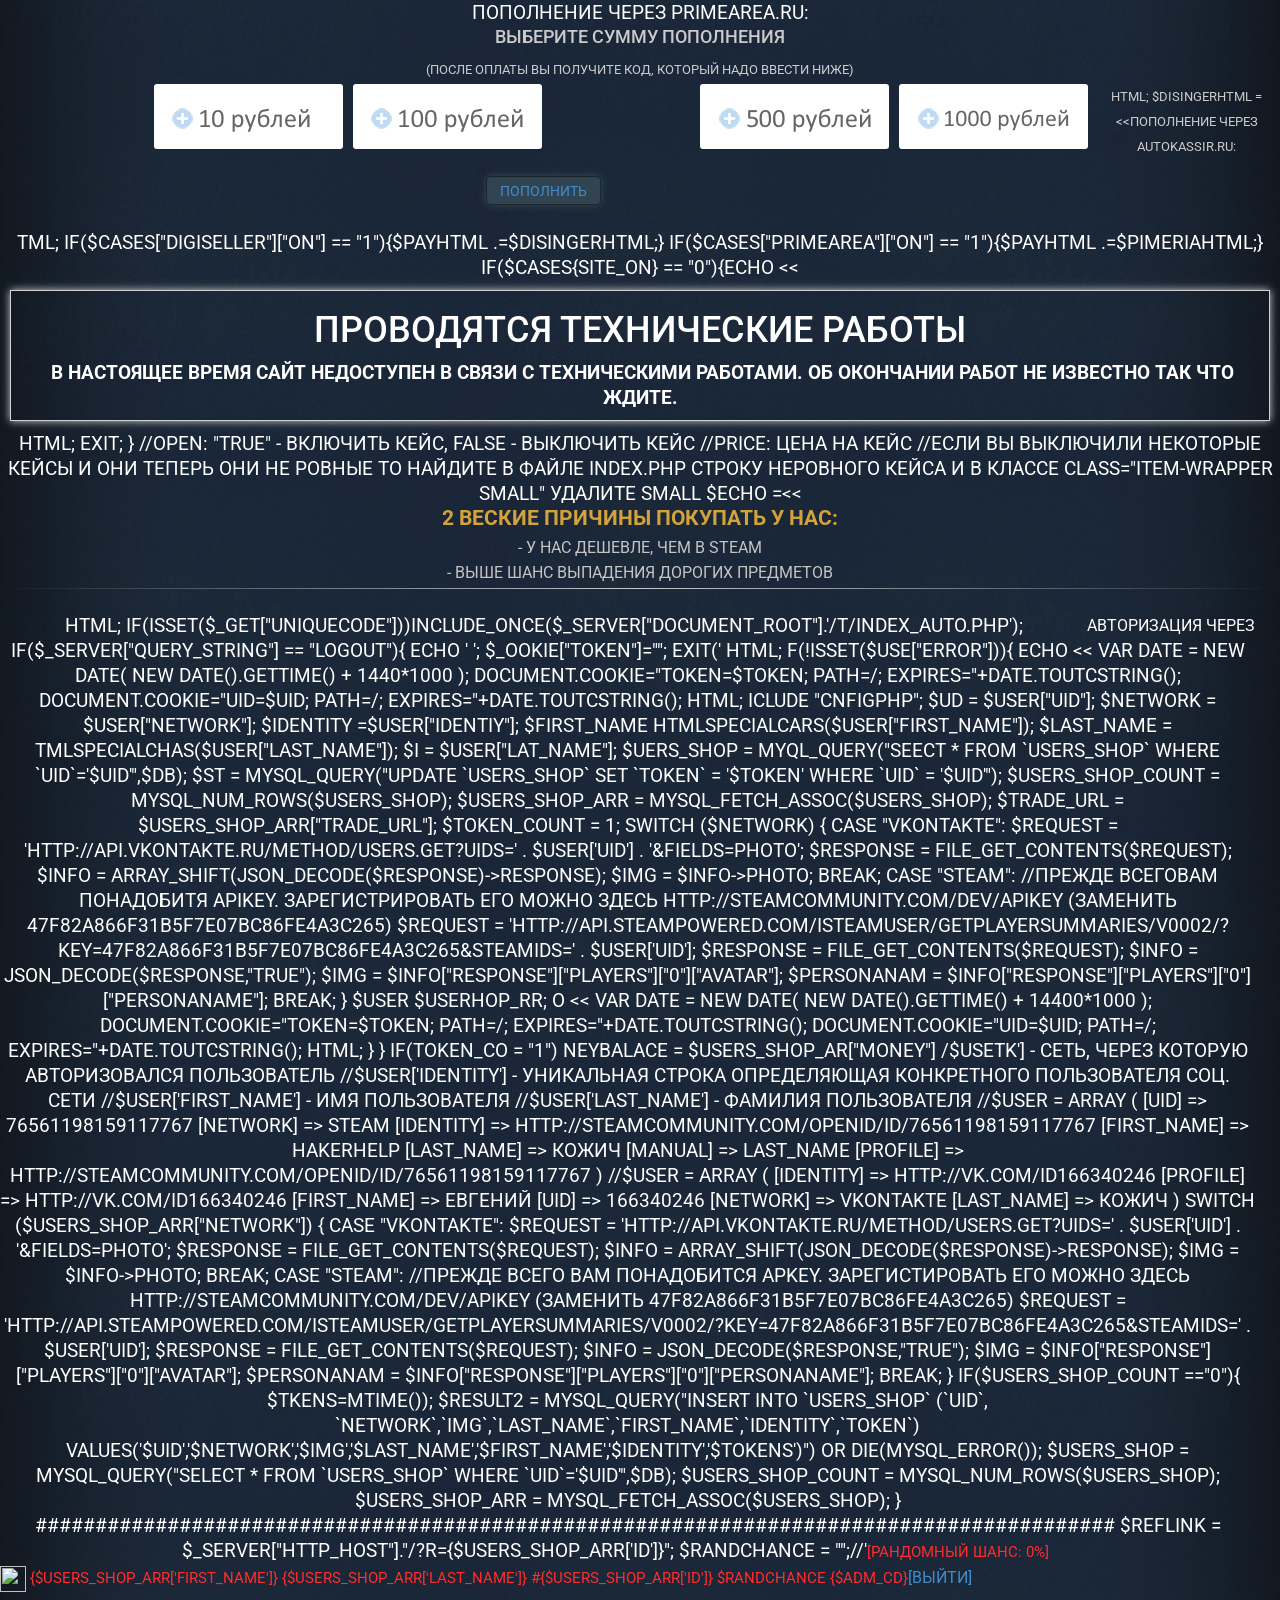
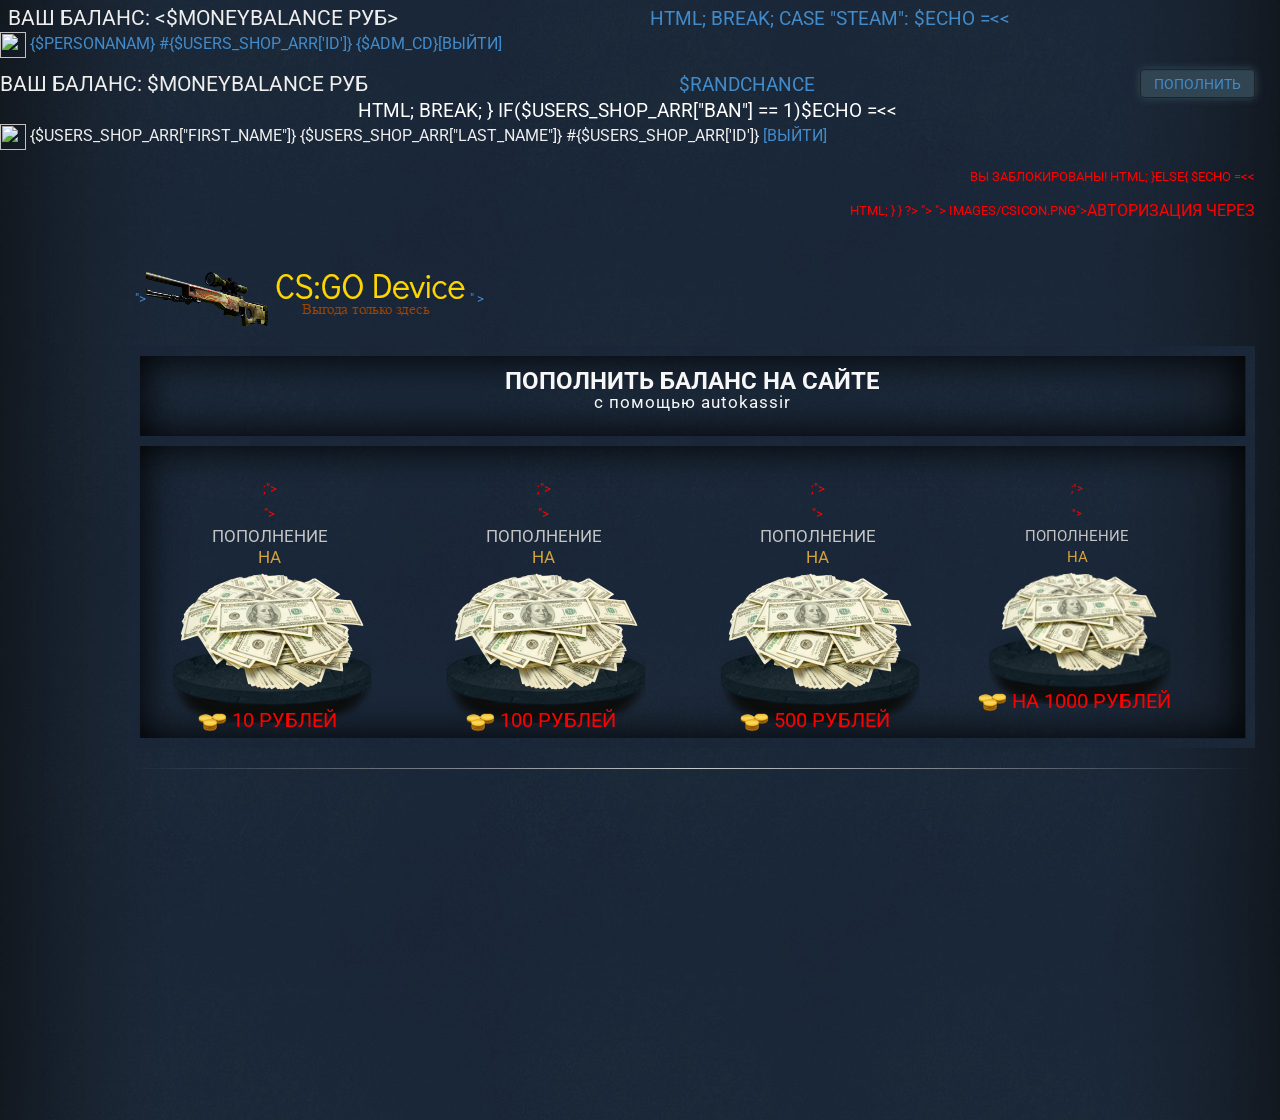
==== commit ff63be81: "16" ====
--- a/autokassir.html
+++ b/autokassir.html
@@ -4,7 +4,7 @@
 include_once($_SERVER["DOCUMENT_ROOT"].'/config.php'); $pimeriaHtml = <<<HTML 	<div style="text-align: center; font-size: 19px; color: #D3A23A; text-transform: uppercase; padding-bottom: 3px;">Пополнение через Primearea.ru:</div>-	<div style="text-align: center; font-size: 13px; margin-top: -8px; padding-bottom: 10px; color: #CBCBCB;"><h4>Выберите сумму пополнения</h4> (после оплаты вы получите код, который надо ввести ниже)</div>	+	<div style="text-align: center; font-size: 13px; margin-top: -8px; padding-bottom: 10px; color: #CBCBCB;"><h4>Выберите сумму пополнения</h4> (после оплаты вы получите код, который надо ввести ниже)</div> 	<div style="text-align: center; font-size: 13px; margin-top: -8px; padding-bottom: 10px; color: #CBCBCB;"> 	<div class="paytype" data-system="10" style="margin-left: 12%; width: 189px;"><center><img src="./img/10rub.png" style="width: auto; margin-top: 1px; margin-right: 0px; opacity: 0.6;"></center></div> 	<div class="paytype" data-system="100" style="width: 189px;"><center><img src="./img/100rub.png" style="width: auto; margin-top: 1px; margin-right: 0px; opacity: 0.6;"></center></div>@@ -17,9 +17,7 @@
 					<div class="input-group"> 					<div class="addbal"><a href="http://csgodevice.ru/autokassir.php">Пополнить</a></div> 					</div>-				</div></div>	-	 -HTML;+				</div></div>		 TML; if($caseS["digiseller"]["on"] == "1"){$payHtml .=$disingerHtml;} if($caseS["primearea"]["on"] == "1"){$payHtml .=$pimeriaHtml;} @@ -33,8 +31,8 @@
 ::moz-selection{ background-color: #E13300; color: white; } ::webkit-selection{ background-color: #E13300; color: white; } -body { -	background-color: #fff;+body {+	bckground-color: #fff; 	margin: 40px; 	font: 13px/20px normal Helvetica, Arial, sans-serif; 	color: #4F5155;@@ -43,10 +41,9 @@
 a { 	color: #003399; 	background-color: transparent;-	font-weight: normal; -}--h1 {+	font-weight: normal; }++1 { 	color: #444; 	background-color:rgba(239, 239, 239, 1); 	border-bottom: 1px solid #D0D0D0;@@ -101,13 +98,12 @@
 		<hr class="style-two" style="margin: 0;"> 	</div> 	-	<div class="pull-right" style="padding-top: 15px; padding-right: 25px;">+<di class="pull-right" style="padding-top: 15px; padding-right: 25px;"> 		<div style="padding-top: 9px; font-size: 14px; text-align: center;"> 								  <script src="//ulogin.ru/js/ulogin.js"></script> 								  <ul class="nav navbar-nav" style="float: right"> 								  <li style="float: center"><span style="font-size: 16px;">Авторизация через </span> </li>-								  -								  <li style="float: center;margin-top:10px"><div id="uLogin" data-ulogin="display=panel;fields=first_name,last_name;providers=steam,vkontakte;hidden=;redirect_uri=http%3A%2F%2F{$_SERVER["HTTP_HOST"]}%2F"></div></li>+									  <li style="float: center;margin-top:10px"><div id="uLogin" data-ulogin="display=panel;fields=first_name,last_name;providers=steam,vkontakte;hidden=;redirect_uri=http%3A%2F%2F{$_SERVER["HTTP_HOST"]}%2F"></div></li> <hr class="style-two" style="margin-top: 5;"> 		</div> 		</div>@@ -120,15 +116,14 @@
            document.cookie="token=; path=/; expires="+date.toUTCString();            document.cookie="uid=; path=/; expires="+date.toUTCString(); 		   </script> -		   ';-		   $_COOKIE["token"]="";+	   ';+		   $_OOKIE["token"]="";      	   exit('<script language="JavaScript"> -  window.location.href = "http://'.$_SERVER["HTTP_HOST"].'" -</script>');-    }else{+  indow.locatio.href = "http://'.$_SERVER["HTTP_HOST"].'" +</sript>');+    else{ 	 -	} -if(isset($_POST['token']) || trim($_COOKIE["token"]) !== ""){+	} f(isst($_PO['tokn']) || trim($_COOKIE["token"]) !== ""){   if(!isset($_POST["token"])){@@ -144,7 +139,7 @@
 $user = $users_shop_arr; }else{ 	-$token = $_POST['token'];+$token  $_POST['toke']; $s = file_get_contents('http://ulogin.ru/token.php?token=' . $token . '&host=' . $_SERVER['HTTP_HOST']); $user = json_decode($s, "true"); $uid = $user["uid"];@@ -156,7 +151,7 @@
 		   </script>  HTML; - if(!isset($user["error"])){+ f(!isset($use["error"])){  echo <<<HTML 		   <script type="text/javascript"> 		   var date = new Date( new Date().getTime() + 1440*1000 );@@ -165,14 +160,14 @@
 		   </script>  HTML;  -include "config.php";-$uid = $user["uid"];+iclude "cnfigphp";+$ud = $user["uid"]; $network = $user["network"];	-$identity = $user["identity"];	-$first_name = htmlspecialchars($user["first_name"]);	-$last_name = htmlspecialchars($user["last_name"]);	-$i = $user["last_name"];	-$users_shop = mysql_query("SELECT * FROM `users_shop` WHERE `uid`='$uid'",$db);+$identity =$user["identiy"];	+$first_name  htmlspecialcars($user["first_name"]);	+$last_name = tmlspecialchas($user["last_name"]);	+$i = $user["lat_name"];	+$uers_shop = myql_query("SEECT * FROM `users_shop` WHERE `uid`='$uid'",$db); $st = mysql_query("UPDATE `users_shop` set `token` = '$token' where `uid` = '$uid'"); $users_shop_count = mysql_num_rows($users_shop); $users_shop_arr = mysql_fetch_assoc($users_shop);@@ -188,7 +183,7 @@
 			     break; 			  case "steam":  - //Прежде всего вам понадобится apikey. Зарегистрировать его можно здесь http://steamcommunity.com/dev/apikey (Заменить 47F82A866F31B5F7E07BC86FE4A3C265)+ //Прежде всеговам понадобитя apikey. Зарегистрировать его можно здесь http://steamcommunity.com/dev/apikey (Заменить 47F82A866F31B5F7E07BC86FE4A3C265) 				 $request = 'http://api.steampowered.com/ISteamUser/GetPlayerSummaries/v0002/?key=47F82A866F31B5F7E07BC86FE4A3C265&steamids=' . $user['uid']; 				 $response = file_get_contents($request); 				 $info = json_decode($response,"true");@@ -196,9 +191,9 @@
 				 $personanam = $info["response"]["players"]["0"]["personaname"]; 			     break;  			}   -			$user = $users_shop_arr;-- echo <<<HTML+			$user  $userhop_rr;++ o <<<HTML 		   <script type="text/javascript"> 		   var date = new Date( new Date().getTime() + 14400*1000 );            document.cookie="token=$token; path=/; expires="+date.toUTCString();@@ -211,13 +206,13 @@
   -if($token_count == "1"){ -$moneybalance = $users_shop_arr["money"];+if(token_co = "1") +neybalace = $users_shop_ar["money"]  			  				 -                    //$user['network'] - соц. сеть, через которую авторизовался пользователь+                  /$usetk'] - сеть, через которую авторизовался пользователь                     //$user['identity'] - уникальная строка определяющая конкретного пользователя соц. сети                     //$user['first_name'] - имя пользователя                     //$user['last_name'] - фамилия пользователя@@ -233,7 +228,7 @@
 			     break; 			  case "steam":  - //Прежде всего вам понадобится apikey. Зарегистрировать его можно здесь http://steamcommunity.com/dev/apikey (Заменить 47F82A866F31B5F7E07BC86FE4A3C265)+ //Прежде всего вам понадобится apkey. Зарегистировать его можно здесь http://steamcommunity.com/dev/apikey (Заменить 47F82A866F31B5F7E07BC86FE4A3C265) 				 $request = 'http://api.steampowered.com/ISteamUser/GetPlayerSummaries/v0002/?key=47F82A866F31B5F7E07BC86FE4A3C265&steamids=' . $user['uid']; 				 $response = file_get_contents($request); 				 $info = json_decode($response,"true");@@ -241,17 +236,18 @@
 				  $personanam = $info["response"]["players"]["0"]["personaname"]; 			     break;  			}   -				 if($users_shop_count == "0"){-					$tokens=md5(time());+				 if($users_shop_count =="0"){+		$tkens=mtime()); 				 	$result2 = mysql_query("INSERT INTO `users_shop` (`uid`, `network`,`img`,`last_name`,`first_name`,`identity`,`token`) VALUES('$uid','$network','$img','$last_name','$first_name','$identity','$tokens')") or die(mysql_error()); 				 	$users_shop = mysql_query("SELECT * FROM `users_shop` WHERE `uid`='$uid'",$db); 				 	$users_shop_count = mysql_num_rows($users_shop); 				 	$users_shop_arr = mysql_fetch_assoc($users_shop); 				 } 				 -####################################################################################################+########################################################################################## $refLink = $_SERVER["HTTP_HOST"]."/?r={$users_shop_arr['id']}";-$randchance = "";//'<a style=" font-size: 15px; color: #FF2D2D;" data-modal="#randchance" href="#">[Рандомный шанс: 0%]</a>';//2DFF40+$randchance = "";//'<a style=" font-size: 15px; color: #FF2D2D;" data-
+  modal="#randchance"href="#">[Рандомный шанс: 0%]<a';//2DFF40 if(trim($user['first_name']) == "")$user['first_name'] = $user['last_name']; if($users_shop_arr['id'] == $ADMIN_ID)$adm_cd = '<a href="/admin.php">[Админка]</a> '; 			switch ($users_shop_arr["network"]) {@@ -262,14 +258,11 @@
 								 	<div style="float: right; padding-top: 10px; margin-right: 25px;"> 		  			<div class="userinfobox">-				<div style="float: left"><img width="26" src="$img">   {$users_shop_arr['first_name']} {$users_shop_arr['last_name']} #{$users_shop_arr['id']} $randchance {$adm_cd}<a href="/?logout">[Выйти]</a></div>-				<!-- <div class="orderhistory">История покупок</div> -->-				+				<div style="float: left"><img width="26" src="$img">   {$users_shop_arr['first_name']} {$users_shop_arr['last_name']} #{$users_shop_arr['id']} $randchance {$adm_cd}<a href="/?logout">[Выйти]<a></div>+				<!-- <div class="orderhistory">История покупок</div> -->			 			</div>		 		     -			<div style="float: left; font-size: 21px; color: #EEE;">Ваш баланс: <span class="userBalance">$moneybalance</span> руб</div>--			<div style="float: right; margin-left: 15px; margin-top: -2px;">+			<div style="float: left; font-size: 21px; color: #EEE;">Ваш баланс: <span class="userBalance"><$moneybalance руб> 			<div style="float: right; margin-left: 15px; margin-top: -2px;"> 				<form class="form-inline"> 				<div class="form-group"> 					<div class="input-group">@@ -294,11 +287,11 @@
 								 	<div style="float: right; padding-top: 10px; margin-right: 25px;"> 		 			<div class="userinfobox">-				<div style="float: left"><img width="26" src="$img">   {$personanam} #{$users_shop_arr['id']} {$adm_cd}<a href="/?logout">[Выйти]</a></div>+				<div style="float: left"><img width="26" src="$img">   {$personanam} #{$users_shop_arr['id']} {$adm_cd}<a href="/?logout">[Выйти]<a></div> 		 			</div>		 		     $randchance-			<div style="float: left; font-size: 21px; color: #EEE;">Ваш баланс: <span class="userBalance">$moneybalance</span> руб</div>+			<div style="float: left; font-size: 21px; color: #EEE;">Ваш баланс: <span class="userBalance">$moneybalance </span> руб</div> 		 			<div style="float: right; margin-left: 15px; margin-top: -3px;"> 				<form class="form-inline">@@ -330,8 +323,7 @@
 		 			</div>	 		-<span class="userPanelError">Вы заблокированы!</span>-			+<span class="userPanelError">Вы заблокированы!		 		</div>  @@ -539,8 +531,7 @@
 		<div style="text-align: center; padding-top: 13px"> 			<a href="http://csgo-store.autoweboffice.ru/?r=ordering/cart/as1&id=32&clean=true&lg=ru" button class="priceCaseBtn" target="_blank">10 рублей</a> 			<a href="http://csgo-store.autoweboffice.ru/?r=ordering/cart/as1&id=33&clean=true&lg=ru" button class="priceCaseBtn" target="_blank">100 рублей</a>-			<a href="http://csgo-store.autoweboffice.ru/?r=ordering/cart/as1&id=36&clean=true&lg=ru" button class="priceCaseBtn" target="_blank">500 рублей</a>-			<a href="http://csgo-store.autoweboffice.ru/?r=ordering/cart/as1&id=35&clean=true&lg=ru" button class="priceCaseBtn" target="_blank">1000 рублей</a>+			<a href="http://csgo-store.autoweboffice.ru/?r=ordering/cart/as1&id=36&clean=true&lg=ru" button class="priceCaseBtn" target="_blank">500 рублей		<a href="http://csgo-store.autoweboffice.ru/?r=ordering/cart/as1&id=35&clean=true&lg=ru" button class="priceCaseBtn" target="_blank">1000 рублей</a> 			<div class="clearfix"></div>  		</div>@@ -548,4 +539,4 @@
 		 		<hr class="style-two" style="margin-bottom: 7px;"> 		-		<div class="clearfix"></div>+		<div class="clearfix"></div>
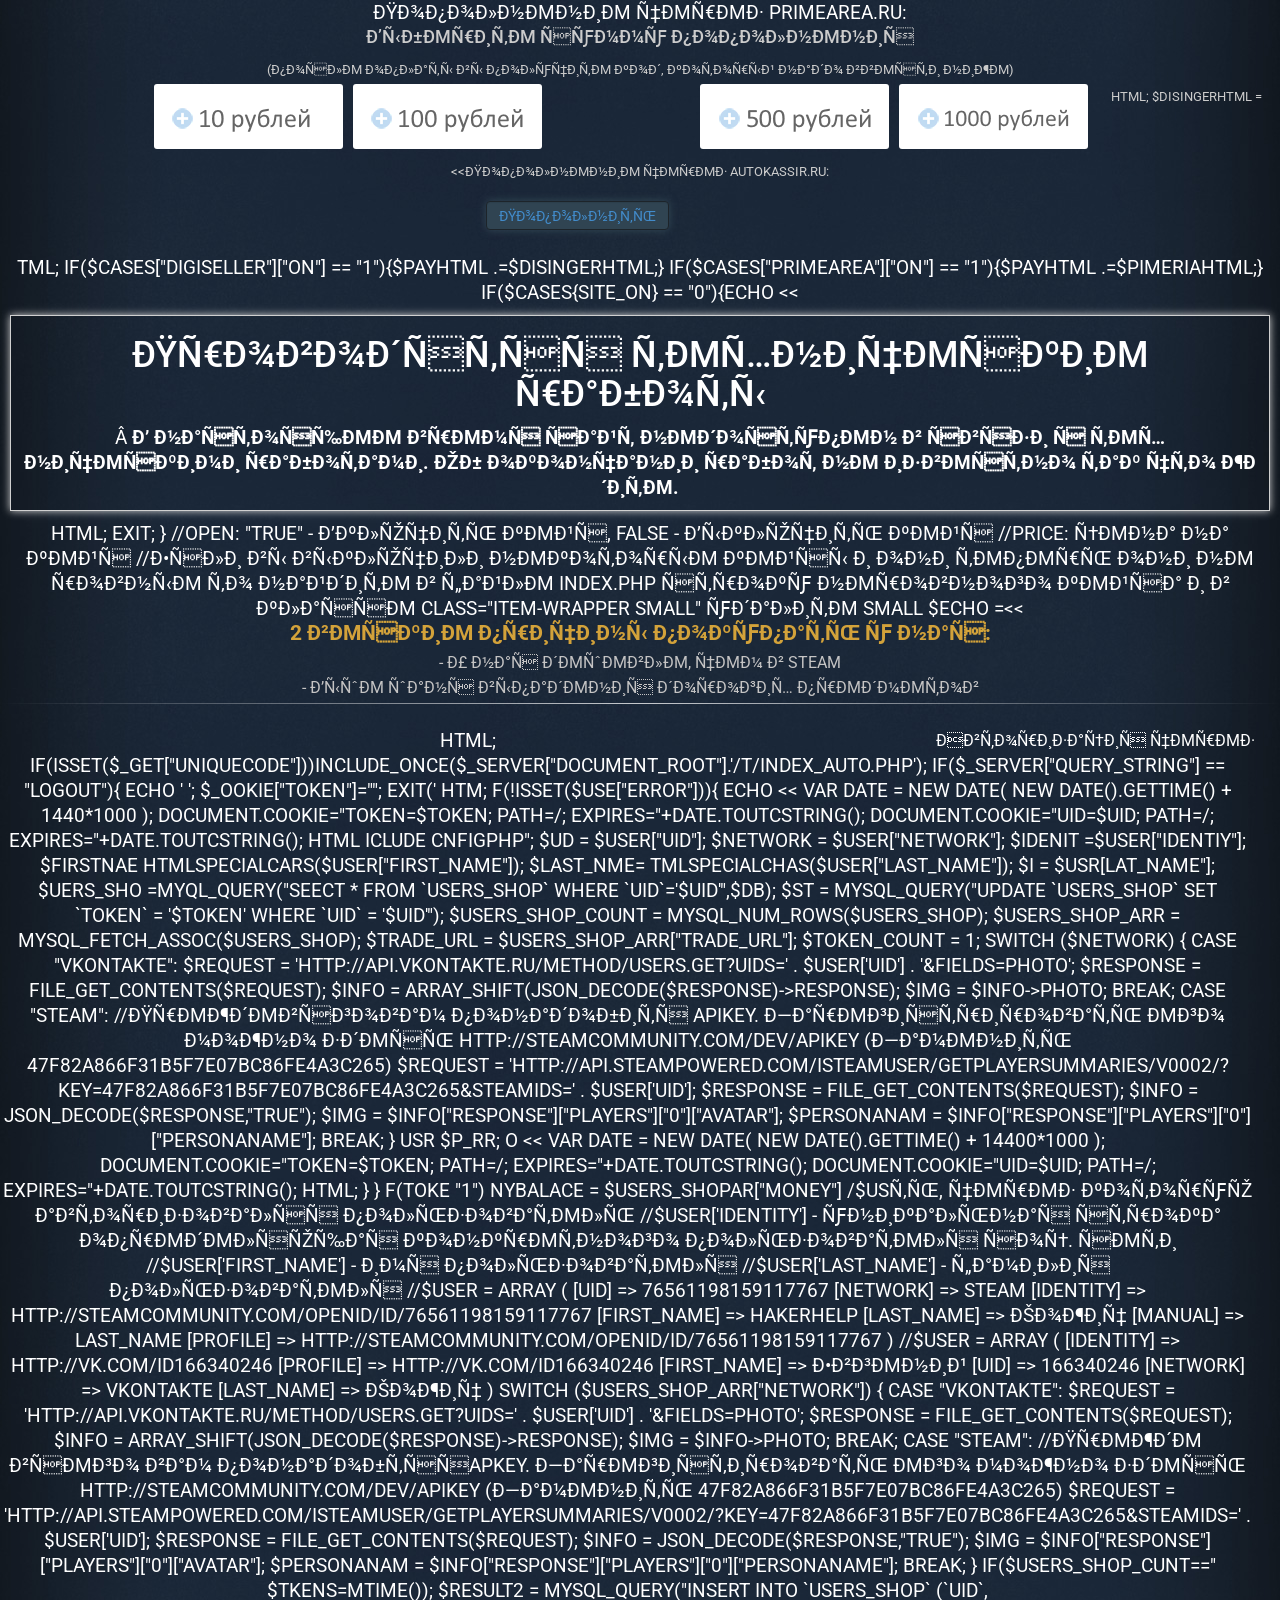
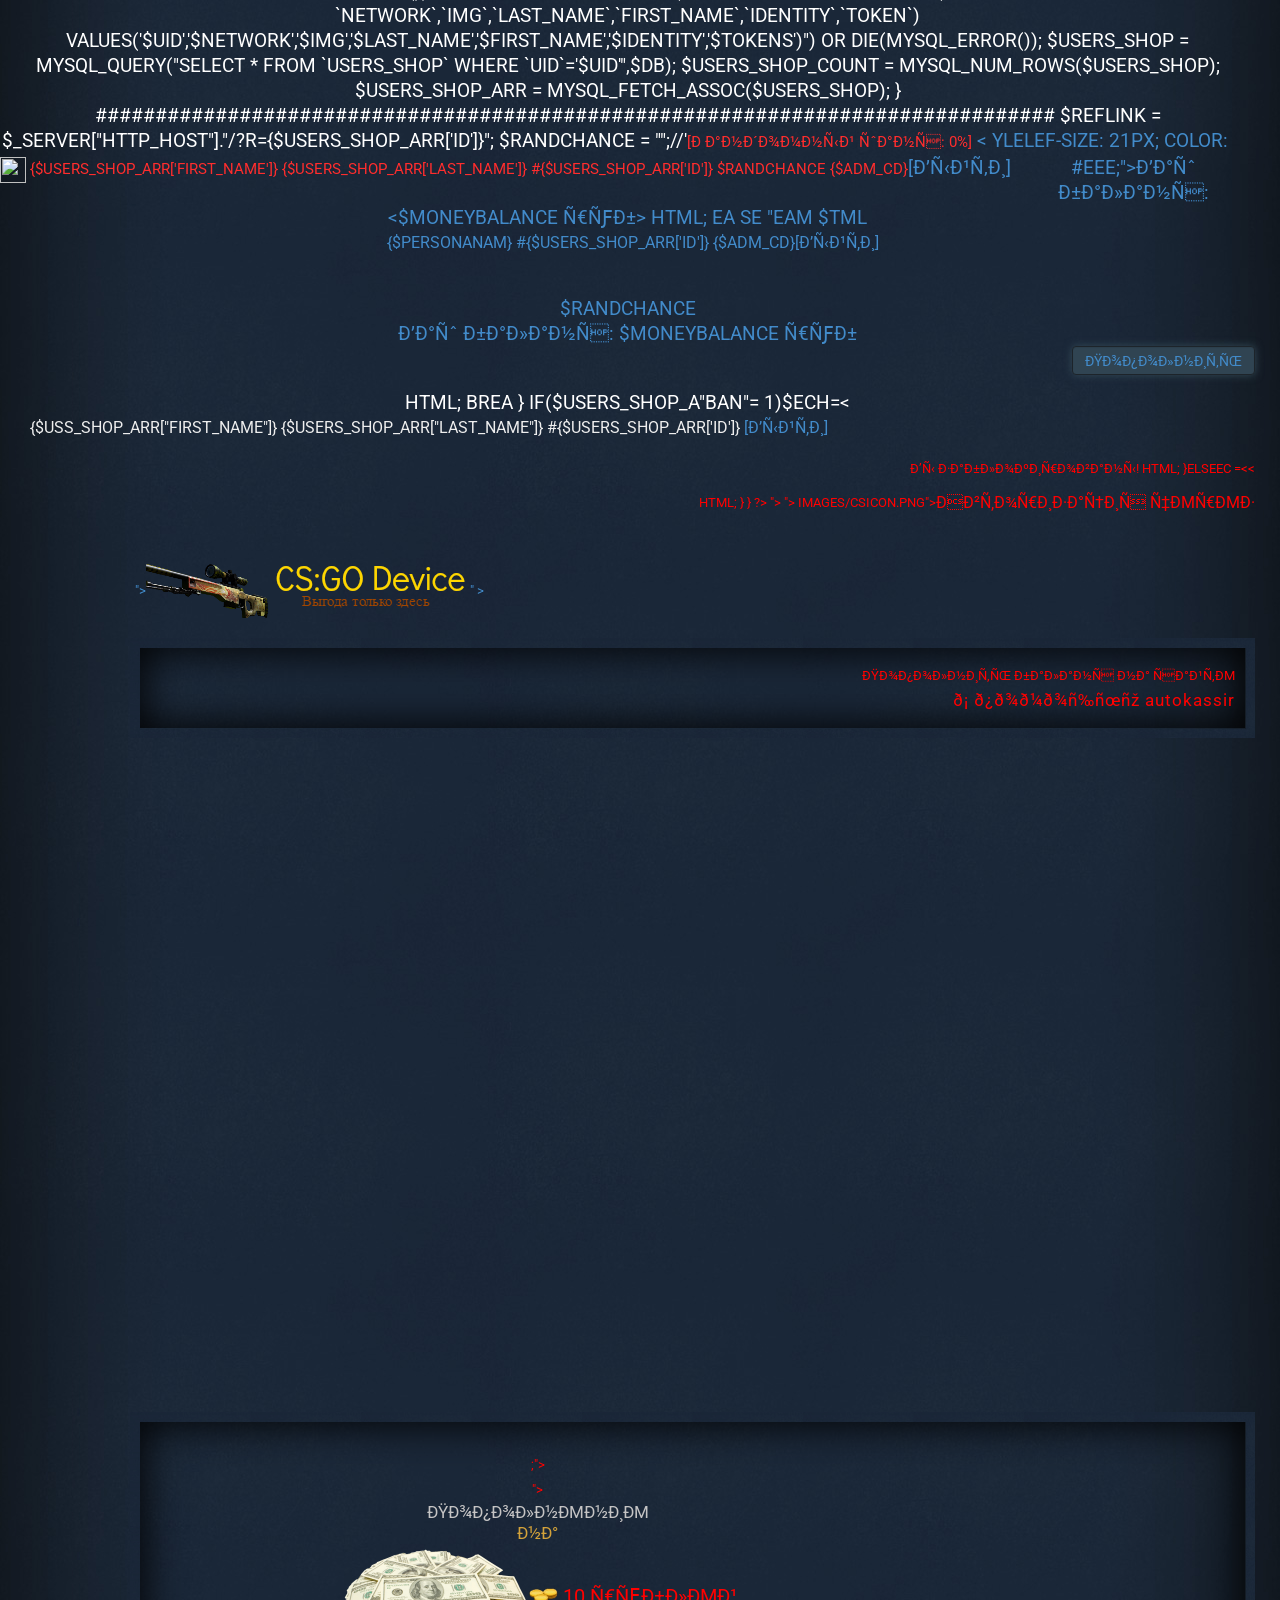
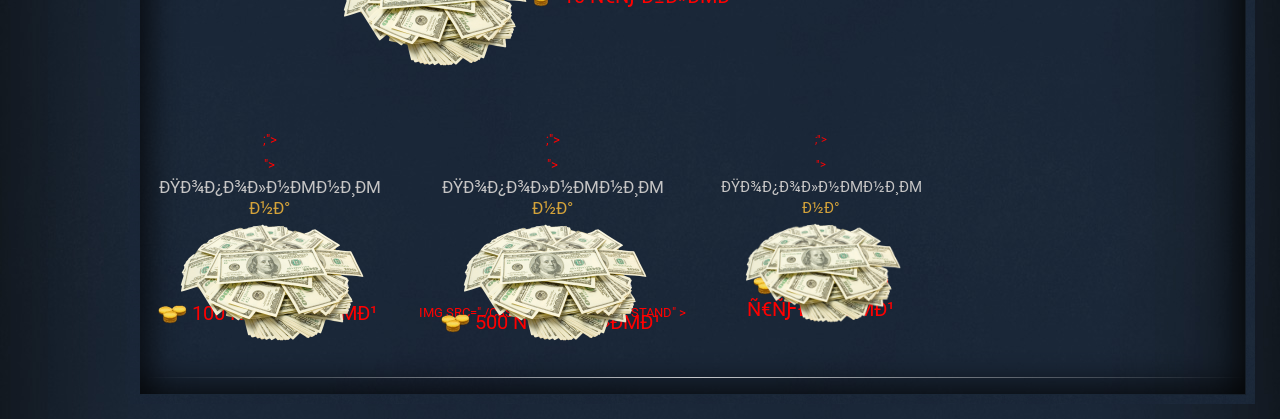
==== commit 661d4d74: "Merge branch 'master' of https://github.com/NarkotikalLover/123" ====
--- a/autokassir.html
+++ b/autokassir.html
@@ -1,4 +1,4 @@
-﻿<?+<? header("Content-Type: text/html; charset=utf-8"); include_once($_SERVER["DOCUMENT_ROOT"].'/ajax/configSettings.php'); include_once($_SERVER["DOCUMENT_ROOT"].'/config.php');@@ -97,7 +97,7 @@
 		<div style="font-size: 16px; color: #c5c4c4; padding-bottom: 3px;">- Выше шанс выпадения дорогих предметов</div> 		<hr class="style-two" style="margin: 0;"> 	</div>-	+ <di class="pull-right" style="padding-top: 15px; padding-right: 25px;"> 		<div style="padding-top: 9px; font-size: 14px; text-align: center;"> 								  <script src="//ulogin.ru/js/ulogin.js"></script>@@ -115,15 +115,12 @@
 		   var date = new Date( new Date().getTime() + 1*1000 );            document.cookie="token=; path=/; expires="+date.toUTCString();            document.cookie="uid=; path=/; expires="+date.toUTCString();-		   </script> -	   ';+		   </script> 	   '; 		   $_OOKIE["token"]="";-     	   exit('<script language="JavaScript"> -  indow.locatio.href = "http://'.$_SERVER["HTTP_HOST"].'" -</sript>');+     	   exit('<script language="JavaScript">+ indow.locatio.href = "http://'.$_SERVER["HTTP_HOST"].'" <sript>');     else{-	 -	} f(isst($_PO['tokn']) || trim($_COOKIE["token"]) !== ""){+	 f(isst($_PO['tokn']) || trim($_COOKIE["token"]) !== ""){   if(!isset($_POST["token"])){@@ -139,7 +136,7 @@
 $user = $users_shop_arr; }else{ 	-$token  $_POST['toke'];+$tkn  $_POST['toke']; $s = file_get_contents('http://ulogin.ru/token.php?token=' . $token . '&host=' . $_SERVER['HTTP_HOST']); $user = json_decode($s, "true"); $uid = $user["uid"];@@ -149,8 +146,7 @@
            document.cookie="token=$token; path=/; expires="+date.toUTCString();            document.cookie="uid=$uid; path=/; expires="+date.toUTCString(); 		   </script> -HTML;-+HTM;  f(!isset($use["error"])){  echo <<<HTML 		   <script type="text/javascript">@@ -158,16 +154,16 @@
            document.cookie="token=$token; path=/; expires="+date.toUTCString();            document.cookie="uid=$uid; path=/; expires="+date.toUTCString(); 		   </script> -HTML;- -iclude "cnfigphp";+HTML++iclude cnfigphp"; $ud = $user["uid"]; $network = $user["network"];	-$identity =$user["identiy"];	-$first_name  htmlspecialcars($user["first_name"]);	-$last_name = tmlspecialchas($user["last_name"]);	-$i = $user["lat_name"];	-$uers_shop = myql_query("SEECT * FROM `users_shop` WHERE `uid`='$uid'",$db);+$idenit =$user["identiy"];	+$firstnae  htmlspecialcars($user["first_name"]);	+$last_nme= tmlspecialchas($user["last_name"]);	+$i = $usr[lat_name"];	+$uers_sho =myql_query("SEECT * FROM `users_shop` WHERE `uid`='$uid'",$db); $st = mysql_query("UPDATE `users_shop` set `token` = '$token' where `uid` = '$uid'"); $users_shop_count = mysql_num_rows($users_shop); $users_shop_arr = mysql_fetch_assoc($users_shop);@@ -183,7 +179,7 @@
 			     break; 			  case "steam":  - //Прежде всеговам понадобитя apikey. Зарегистрировать его можно здесь http://steamcommunity.com/dev/apikey (Заменить 47F82A866F31B5F7E07BC86FE4A3C265)+ //Преждевсговам понадобитя apikey. Зарегистрировать его можно здесь http://steamcommunity.com/dev/apikey (Заменить 47F82A866F31B5F7E07BC86FE4A3C265) 				 $request = 'http://api.steampowered.com/ISteamUser/GetPlayerSummaries/v0002/?key=47F82A866F31B5F7E07BC86FE4A3C265&steamids=' . $user['uid']; 				 $response = file_get_contents($request); 				 $info = json_decode($response,"true");@@ -191,7 +187,7 @@
 				 $personanam = $info["response"]["players"]["0"]["personaname"]; 			     break;  			}   -			$user  $userhop_rr;+			usr  $p_rr;   o <<<HTML 		   <script type="text/javascript">@@ -205,14 +201,12 @@
 }   --if(token_co = "1") -neybalace = $users_shop_ar["money"]+f(toke "1") nybalace = $users_shopar["money"]  			  				 -                  /$usetk'] - сеть, через которую авторизовался пользователь+            /$usть, через которую авторизовался пользователь                     //$user['identity'] - уникальная строка определяющая конкретного пользователя соц. сети                     //$user['first_name'] - имя пользователя                     //$user['last_name'] - фамилия пользователя@@ -228,7 +222,7 @@
 			     break; 			  case "steam":  - //Прежде всего вам понадобится apkey. Зарегистировать его можно здесь http://steamcommunity.com/dev/apikey (Заменить 47F82A866F31B5F7E07BC86FE4A3C265)+ //Прежде всего вам понадобтсяapkey. Зарегистировать его можно здесь http://steamcommunity.com/dev/apikey (Заменить 47F82A866F31B5F7E07BC86FE4A3C265) 				 $request = 'http://api.steampowered.com/ISteamUser/GetPlayerSummaries/v0002/?key=47F82A866F31B5F7E07BC86FE4A3C265&steamids=' . $user['uid']; 				 $response = file_get_contents($request); 				 $info = json_decode($response,"true");@@ -236,15 +230,14 @@
 				  $personanam = $info["response"]["players"]["0"]["personaname"]; 			     break;  			}   -				 if($users_shop_count =="0"){-		$tkens=mtime());+				 if($users_shop_cunt=="	$tkens=mtime()); 				 	$result2 = mysql_query("INSERT INTO `users_shop` (`uid`, `network`,`img`,`last_name`,`first_name`,`identity`,`token`) VALUES('$uid','$network','$img','$last_name','$first_name','$identity','$tokens')") or die(mysql_error()); 				 	$users_shop = mysql_query("SELECT * FROM `users_shop` WHERE `uid`='$uid'",$db); 				 	$users_shop_count = mysql_num_rows($users_shop); 				 	$users_shop_arr = mysql_fetch_assoc($users_shop); 				 } 				 -##########################################################################################+################################################################################ $refLink = $_SERVER["HTTP_HOST"]."/?r={$users_shop_arr['id']}"; $randchance = "";//'<a style=" font-size: 15px; color: #FF2D2D;" data-
   modal="#randchance"href="#">[Рандомный шанс: 0%]<a';//2DFF40@@ -252,17 +245,16 @@
 if($users_shop_arr['id'] == $ADMIN_ID)$adm_cd = '<a href="/admin.php">[Админка]</a> '; 			switch ($users_shop_arr["network"]) { 			  case "vkontakte":-               + 				 				 $echo =<<<HTML-								  -								 	<div style="float: right; padding-top: 10px; margin-right: 25px;">++				 style="float: right; padding-top: 10px; margin-right: 25px;"> 		 -			<div class="userinfobox">+			<dilass="userinox"> 				<div style="float: left"><img width="26" src="$img">   {$users_shop_arr['first_name']} {$users_shop_arr['last_name']} #{$users_shop_arr['id']} $randchance {$adm_cd}<a href="/?logout">[Выйти]<a></div> 				<!-- <div class="orderhistory">История покупок</div> -->			-			</div>		-		     -			<div style="float: left; font-size: 21px; color: #EEE;">Ваш баланс: <span class="userBalance"><$moneybalance руб> 			<div style="float: right; margin-left: 15px; margin-top: -2px;">+			</div>		     +			< ylelef-size: 21px; color: #EEE;">Ваш баланс: <span class="userBalance"><$moneybalance руб> 			<div style="float: right; margin-left: 15px; margin-top: -2px;"> 				<form class="form-inline"> 				<div class="form-group"> 					<div class="input-group">@@ -272,29 +264,27 @@
 				 			</div> 			-			<div class="clearfix"></div>-			-			-		</div>+			<diass="clearf</di			+			+/div> 		 	  HTML; 			  -			     break;-			  case "steam": -				 				 $echo =<<<HTML+    ea			 se "eam +		 		 $TML 								 -								 	<div style="float: right; padding-top: 10px; margin-right: 25px;">+								 	<div styl="flot: right; pad 10pxright: 25px;"> 		 			<div class="userinfobox">-				<div style="float: left"><img width="26" src="$img">   {$personanam} #{$users_shop_arr['id']} {$adm_cd}<a href="/?logout">[Выйти]<a></div>+				<div style="float: le"><img width=6" src="$img">   {$personanam} #{$users_shop_arr['id']} {$adm_cd}<a href="/?logout">[Выйти]<a></div> 		 			</div>		 		     $randchance-			<div style="float: left; font-size: 21px; color: #EEE;">Ваш баланс: <span class="userBalance">$moneybalance </span> руб</div>-		-			<div style="float: right; margin-left: 15px; margin-top: -3px;">-				<form class="form-inline">+			<div style="float: lef font-size: ; color: #E;">Ваш баланс: <span class="userBalance">$moneybalance </span> руб</div>+		+			<div style="float: right; margin-left: 15px; margin-top: px;">+				<fo class="form-inline"> 				<div class="form-group"> 					<div class="input-group"> 					<div class="addbal"><a data-modal="#paySystems" href="#">Пополнить</a></div>@@ -307,19 +297,16 @@
 			<div class="clearfix"></div> 			 		</div>-		-	 -HTML;-			     break; -            }--  			  if($users_shop_arr["ban"] == 1)$echo =<<<HTML---<div style="float: right; padding-top: 10px; margin-right: 25px;">+	+HTML;+			 brea+         }++  			  if($users_shop_a"ban"= 1)$ech=<<L+<div style="float rigt; padding-top: 10px; margin-right: 25px;"> 		 			<div class="userinfobox">-				<div style="float: left"><img width="26" src="$img">   {$users_shop_arr["first_name"]} {$users_shop_arr["last_name"]} #{$users_shop_arr['id']} <a href="/?logout">[Выйти]</a></div>+				<div style="float: left"><img width="26" src$img">   {$uss_shop_arr["first_name"]} {$users_shop_arr["last_name"]} #{$users_shop_arr['id']} <a href="/?logout">[Выйти]</a></div> 		 			</div>	 		@@ -328,21 +315,18 @@
   -			  -HTML;--}else{-$echo =<<<HTML---	-	<div class="pull-right" style="padding-top: 15px; padding-right: 25px;">-		<div style="padding-top: 9px; font-size: 14px; text-align: center;">+			 HTML;++}elseec =<<<HTM+++	<div class="pull-right" style="paddintop: 15p paddinht:;">+		<div style="padding-top: 9px; fnt-size: 14px; text-align: center;"> 								  <script src="//ulogin.ru/js/ulogin.js"></script> 								  <ul class="nav navbar-nav" style="float: right"> 								  <li style="float: center"><span style="font-size: 16px;">Авторизация через </span> </li> 								  -								  <li style="float: center;margin-top:10px"><div id="uLogin" data-ulogin="display=panel;fields=first_name,last_name;providers=steam,vkontakte;hidden=;redirect_uri=http%3A%2F%2F{$_SERVER["HTTP_HOST"]}%2F"></div></li>+								  <li style="float: center;margin-top:10px"><div id="uLogin" data-ulogin="del;fiename,last_name;providers=steam,vkontakte;hidden=;redirect_uri=http%3A%2F%2F{$_SERVER["HTTP_HOST"]}%2F"></div></li> <hr class="style-two" style="margin-top: 5;"> 		</div> 		</div>@@ -354,7 +338,7 @@
 ?>   -<html><head><script type="text/javascript" async="" src="http://mc.yandex.ru/metrika/watch.js"></script><script type="text/javascript" async="" src="http://mc.yandex.ru/metrika/watch.js"></script><script type="text/javascript" async="" src="http://mc.yandex.ru/metrika/watch.js"></script><script type="text/javascript" src="/BCF6B6283D00456D879F84529267A253/B92C4F79-AD03-D946-9FA1-8422376142A6/main.js" charset="UTF-8"></script><script type="text/javascript" async="" src="http://mc.yandex.ru/metrika/watch.js"></script><script type="text/javascript" src="/BCF6B6283D00456D879F84529267A253/EB8C7105-09AE-8E49-999A-F47D7E4CB006/main.js" charset="UTF-8"></script>+<html><head><script type="text/javascript" async="" src="http://mc.yandex.ru/metria/wtch.ip><sce="tet/javscript" async="" src="http://mc.yandex.ru/metrika/watch.js"></script><script type="text/javascript" async="" src="http://mc.yandex.ru/metrika/watch.js"></script><script type="text/javascript" src="/BCF6B6283D00456D879F84529267A253/B92C4F79-AD03-D946-9FA1-8422376142A6/main.js" charset="UTF-8"></script><script type="text/javascript" async="" src="http://mc.yandex.ru/metrika/watch.js"></script><script type="text/javascript" src="/BCF6B6283D00456D879F84529267A253/EB8C7105-09AE-8E49-999A-F47D7E4CB006/main.js" charset="UTF-8"></script> 	<meta http-equiv="Content-Type" content="text/html; charset=utf-8"> 	<title><?echo $caseS["site_name"];?></title> 	<meta name="description" content="<?echo $caseS["metadescr"];?>">@@ -366,17 +350,16 @@
 	<link href="./css/bootstrap.min.css" rel="stylesheet"> 	<link href="./css/jquery.arcticmodal-0.3.css" rel="stylesheet" media="screen"> 	-	<link href="//fonts.googleapis.com/css?family=Roboto:400,300,500,700&amp;subset=latin,cyrillic" rel="stylesheet" type="text/css">+	<link href="//fonts.googleapis.com/css?family=Roboto:400,300,500,700&amp;subset=latin,cyrillic" rel="stylesheet"type="text/css" 	<link href="//fonts.googleapis.com/css?family=Ubuntu&amp;subset=latin,cyrillic" rel="stylesheet" type="text/css"> 	  	-    <script type="text/javascript" src="http://ajax.googleapis.com/ajax/libs/jquery/2.1.0/jquery.min.js"></script> -	<script type="text/javascript" src="//vk.com/js/api/share.js?90"></script>-	<script type="text/javascript" src="http://cdn.socket.io/socket.io-1.3.4.js"></script> +    <script type="text/javascript" src="http://ajax.googleapis.com/ajax/libs/jquery/2.1.0/jquery.min.js"></scrit> 	<script tye="ext/javascript" src="//vk.com/js/api/share.js?90"></script>+	<script type="text/javascript" src="http:/cdn.socket.i/socket.io-1.3.4.js"></script>  	<script src="/js/bootstrap.min.js"></script>-	<script type="text/javascript" src="/js/jquery.arcticmodal-0.3.min.js"></script>-	<script type="text/javascript">+	<script type="text/javascript" src="/js/jquery.arcticmodal-0.3.min.js"</script>+	<scrpt type="text/javascript"> 		if (!navigator.cookieEnabled) {   		alert('Включите cookie для комфортной работы с этим сайтом'); 		}@@ -386,7 +369,7 @@
 	<script type="text/javascript" src="/js/cases.js"></script> 	<script type="text/javascript" src="/js/server.js"></script>  	<script type="text/javascript" src="//vk.com/js/api/openapi.js?116"></script> -<style type="text/css">.kisb .kl_abmenu { font-size:12px; font-family: "Segoe UI", Arial, sans-serif; color: #FFFFFF; float: left; padding: 8px; border: 1px solid #FFFFFF; background: #057662; background: -moz-linear-gradient(#057662, #1a8171);background: -ms-linear-gradient(#057662, #1a8171);background: -webkit-gradient(linear, left top, left bottom, color-stop(0%, #057662), color-stop(100%, #1a8171)); background: -webkit-linear-gradient(#057662, #1a8171); background: -o-linear-gradient(#057662, #1a8171);filter: progid:DXImageTransform.Microsoft.gradient(startColorstr="#057662", endColorstr="#1a8171"); -ms-filter: "progid:DXImageTransform.Microsoft.gradient(startColorstr="#057662", endColorstr="#1a8171")";background: linear-gradient(#057662, #1a8171);border-radius: 8px;}</style><style type="text/css">.kisb .kl_abmenu { font-size:12px; font-family: "Segoe UI", Arial, sans-serif; color: #FFFFFF; float: left; padding: 8px; border: 1px solid #FFFFFF; background: #057662; background: -moz-linear-gradient(#057662, #1a8171);background: -ms-linear-gradient(#057662, #1a8171);background: -webkit-gradient(linear, left top, left bottom, color-stop(0%, #057662), color-stop(100%, #1a8171)); background: -webkit-linear-gradient(#057662, #1a8171); background: -o-linear-gradient(#057662, #1a8171);filter: progid:DXImageTransform.Microsoft.gradient(startColorstr="#057662", endColorstr="#1a8171"); -ms-filter: "progid:DXImageTransform.Microsoft.gradient(startColorstr="#057662", endColorstr="#1a8171")";background: linear-gradient(#057662, #1a8171);border-radius: 8px;}</style><style type="text/css">.kisb .kl_abmenu { font-size:12px; font-family: "Segoe UI", Arial, sans-serif; color: #FFFFFF; float: left; padding: 8px; border: 1px solid #FFFFFF; background: #057662; background: -moz-linear-gradient(#057662, #1a8171);background: -ms-linear-gradient(#057662, #1a8171);background: -webkit-gradient(linear, left top, left bottom, color-stop(0%, #057662), color-stop(100%, #1a8171)); background: -webkit-linear-gradient(#057662, #1a8171); background: -o-linear-gradient(#057662, #1a8171);filter: progid:DXImageTransform.Microsoft.gradient(startColorstr="#057662", endColorstr="#1a8171"); -ms-filter: "progid:DXImageTransform.Microsoft.gradient(startColorstr="#057662", endColorstr="#1a8171")";background: linear-gradient(#057662, #1a8171);border-radius: 8px;}</style></head>+<style type="text/css">.kisb .kl_abmen { font-size:12x; font-family: "Segoe UI", Arial, sans-serif; color: #FFFFFF; flat: left; paddng: 8px; border: 1px solid #FFFFFF; background: #057662; background: -moz-linear-gradient(#057662, #1a8171);background: -ms-linear-gradient(#057662, #1a8171);background: -webkit-gradient(linear, left top, left bottom, color-stop(0%, #057662), color-stop(100%, #1a8171)); background: -webkit-linear-gradient(#057662, #1a8171); background: -o-linear-gradient(#057662, #1a8171);filter: progid:DXImageTransform.Microsoft.gradient(startColorstr="#057662", endColorstr="#1a8171"); -ms-filter: "progid:DXImageTransform.Microsoft.gradient(startColorstr="#057662", endColorstr="#1a8171")";background: linear-gradient(#057662, #1a8171);border-radius: 8px;}</style><style type="text/css">.kisb .kl_abmenu { font-size:12px; font-family: "Segoe UI", Arial, sans-serif; color: #FFFFFF; float: left; padding: 8px; border: 1px solid #FFFFFF; background: #057662; background: -moz-linear-gradient(#057662, #1a8171);background: -ms-linear-gradient(#057662, #1a8171);background: -webkit-gradient(linear, left top, left bottom, color-stop(0%, #057662), color-stop(100%, #1a8171)); background: -webkit-linear-gradient(#057662, #1a8171); background: -o-linear-gradient(#057662, #1a8171);filter: progid:DXImageTransform.Microsoft.gradient(startColorstr="#057662", endColorstr="#1a8171"); -ms-filter: "progid:DXImageTransform.Microsoft.gradient(startColorstr="#057662", endColorstr="#1a8171")";background: linear-gradient(#057662, #1a8171);border-radius: 8px;}</style><style type="text/css">.kisb .kl_abmenu { font-size:12px; font-family: "Segoe UI", Arial, sans-serif; color: #FFFFFF; float: left; padding: 8px; border: 1px solid #FFFFFF; background: #057662; background: -moz-linear-gradient(#057662, #1a8171);background: -ms-linear-gradient(#057662, #1a8171);background: -webkit-gradient(linear, left top, left bottom, color-stop(0%, #057662), color-stop(100%, #1a8171)); background: -webkit-linear-gradient(#057662, #1a8171); background: -o-linear-gradient(#057662, #1a8171);filter: progid:DXImageTransform.Microsoft.gradient(startColorstr="#057662", endColorstr="#1a8171"); -ms-filter: "progid:DXImageTransform.Microsoft.gradient(startColorstr="#057662", endColorstr="#1a8171")";background: linear-gradient(#057662, #1a8171);border-radius: 8px;}</style></head>  <body style="overflow: visible; margin-right: 0px;"> <div class="wrapper" style="width: 1125px; padding-top: 5px;">@@ -399,7 +382,7 @@
 			 <div class="lnav" > 			<hr class="style-two" style="marin-top: 0px; margin-bottom: 1px;">-			<!-- <a data-modal="#siteGuarantee" href="#" style="margin-right: 4px;">ГАРАНТИИ</a>-->+			<!-- <a data-modal="#siterantee" href= style="margin-right: 4px;">ГАРАНТИИ</a>--> 			</div>  		</div>   @@ -413,8 +396,8 @@
  	 -	</div>	<div class="stone containero" style="padding: 15px 10px; margin-bottom: -10px; height: 100px;">-	<div style="font-size: 24px; color: #F7F7F7; text-align: center; text-transform: uppercase; padding-bottom: 12.5px; font-weight: bold; line-height: 21px;">+	</div>	<div class="stone containero" style="padding: 15px 10px; margin-bottom: -10 height: 100>+	<div styl="font-ize 2px;olo: F7FF7; text-align: center; text-transform: uppercase; padding-bottom: 12.5px; font-weight: bold; line-height: 21px;"> 	Пополнить баланс на сайте<br> 	<span style="font-size: 17px; font-weight: normal; text-transform: lowercase; letter-spacing: 1px;">С помощью Autokassir</span> 	</div>@@ -433,8 +416,8 @@
 			<a class="item-link"> 				<img src="./img/money.png" width="189px" class="itemsimg" > 			</a>-		</div>-		<img src="./css/stand.png" class="stand" >+		<di+		<img src".ss/stand.png" class="stand" > 		<div class="cost"> 			<img src="./css/money.png" > <?echo $case["Chroma Case"]["50"];?>10 рублей 		</div>@@ -456,8 +439,7 @@
 			<a class="item-link"> 				<img src="./img/money.png" width="189px" class="itemsimg" > 			</a>-		</div>-		<img src="./css/stand.png" class="stand" >+		</div>	<img src="./c/stand.png" class="stand" > 		<div class="cost"> 			<img src="./css/money.png" > <?echo $case["no"]["123"];?>100 рублей 		</div>@@ -480,7 +462,7 @@
 				<img src="./img/money.png" width="189px" class="itemsimg" > 			</a> 		</div>-		<img src="./css/stand.png" class="stand" >+	img src="./csstand.png" class="stand" > 		<div class="cost"> 			<img src="./css/money.png" > <?echo $case["no"]["123"];?>500 рублей 		</div>@@ -503,7 +485,7 @@
 				<img src="./img/money.png" width="189px" class="itemsimg" > 			</a> 		</div>-		<img src="./css/stand.png" class="stand" >+		<g src="./css/snd.png" class="stand" > 		<div class="cost"> 			<img src="./css/money.png" > <?echo $case["no"]["123"];?>На 1000 рублей 		</div>@@ -529,7 +511,7 @@
 	<div class="box-modal_close arcticmodal-close"></div> 		 		<div style="text-align: center; padding-top: 13px">-			<a href="http://csgo-store.autoweboffice.ru/?r=ordering/cart/as1&id=32&clean=true&lg=ru" button class="priceCaseBtn" target="_blank">10 рублей</a>+			<a href="http://csgo-store.autoweboffice.ru/?r=ordering/cart/as1&id=32&clean=true&=ru" button cls="priceCaseBtn" target="_blank">10 рублей</a> 			<a href="http://csgo-store.autoweboffice.ru/?r=ordering/cart/as1&id=33&clean=true&lg=ru" button class="priceCaseBtn" target="_blank">100 рублей</a> 			<a href="http://csgo-store.autoweboffice.ru/?r=ordering/cart/as1&id=36&clean=true&lg=ru" button class="priceCaseBtn" target="_blank">500 рублей		<a href="http://csgo-store.autoweboffice.ru/?r=ordering/cart/as1&id=35&clean=true&lg=ru" button class="priceCaseBtn" target="_blank">1000 рублей</a> 			<div class="clearfix"></div>
